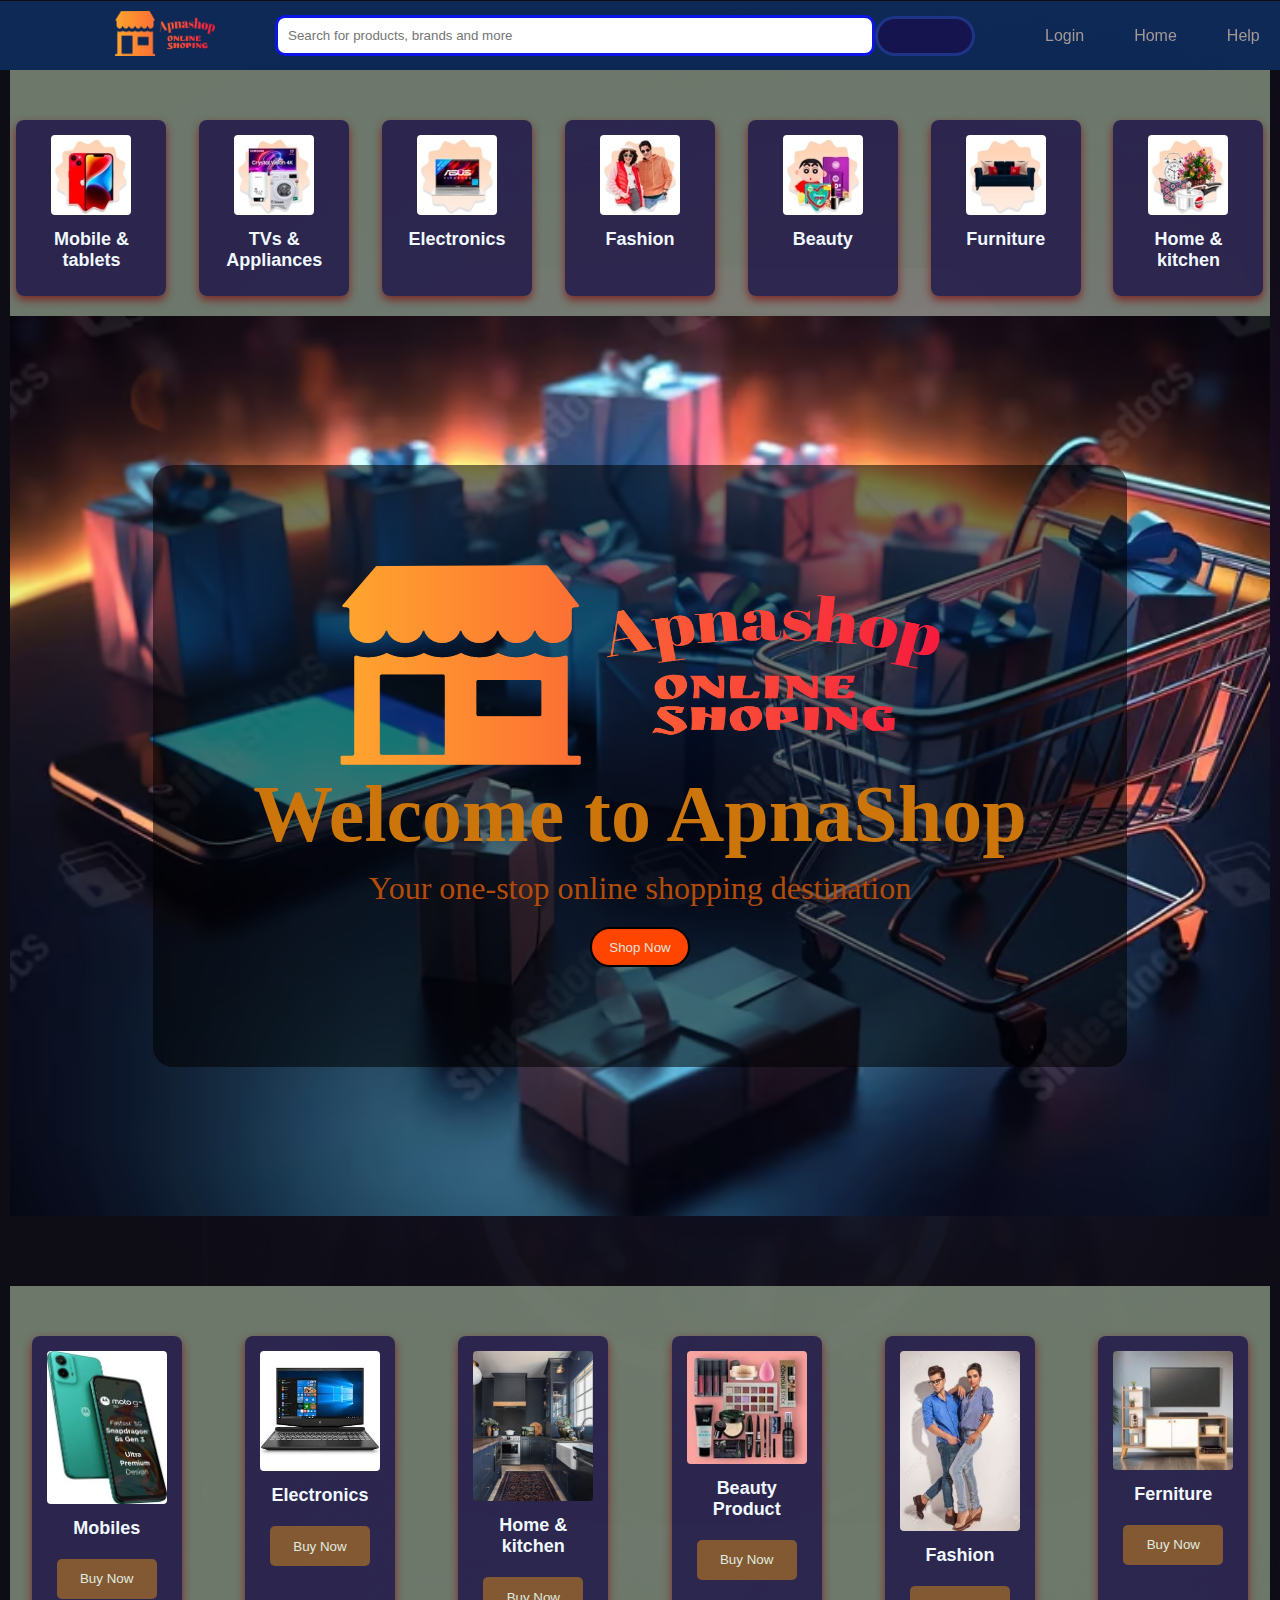
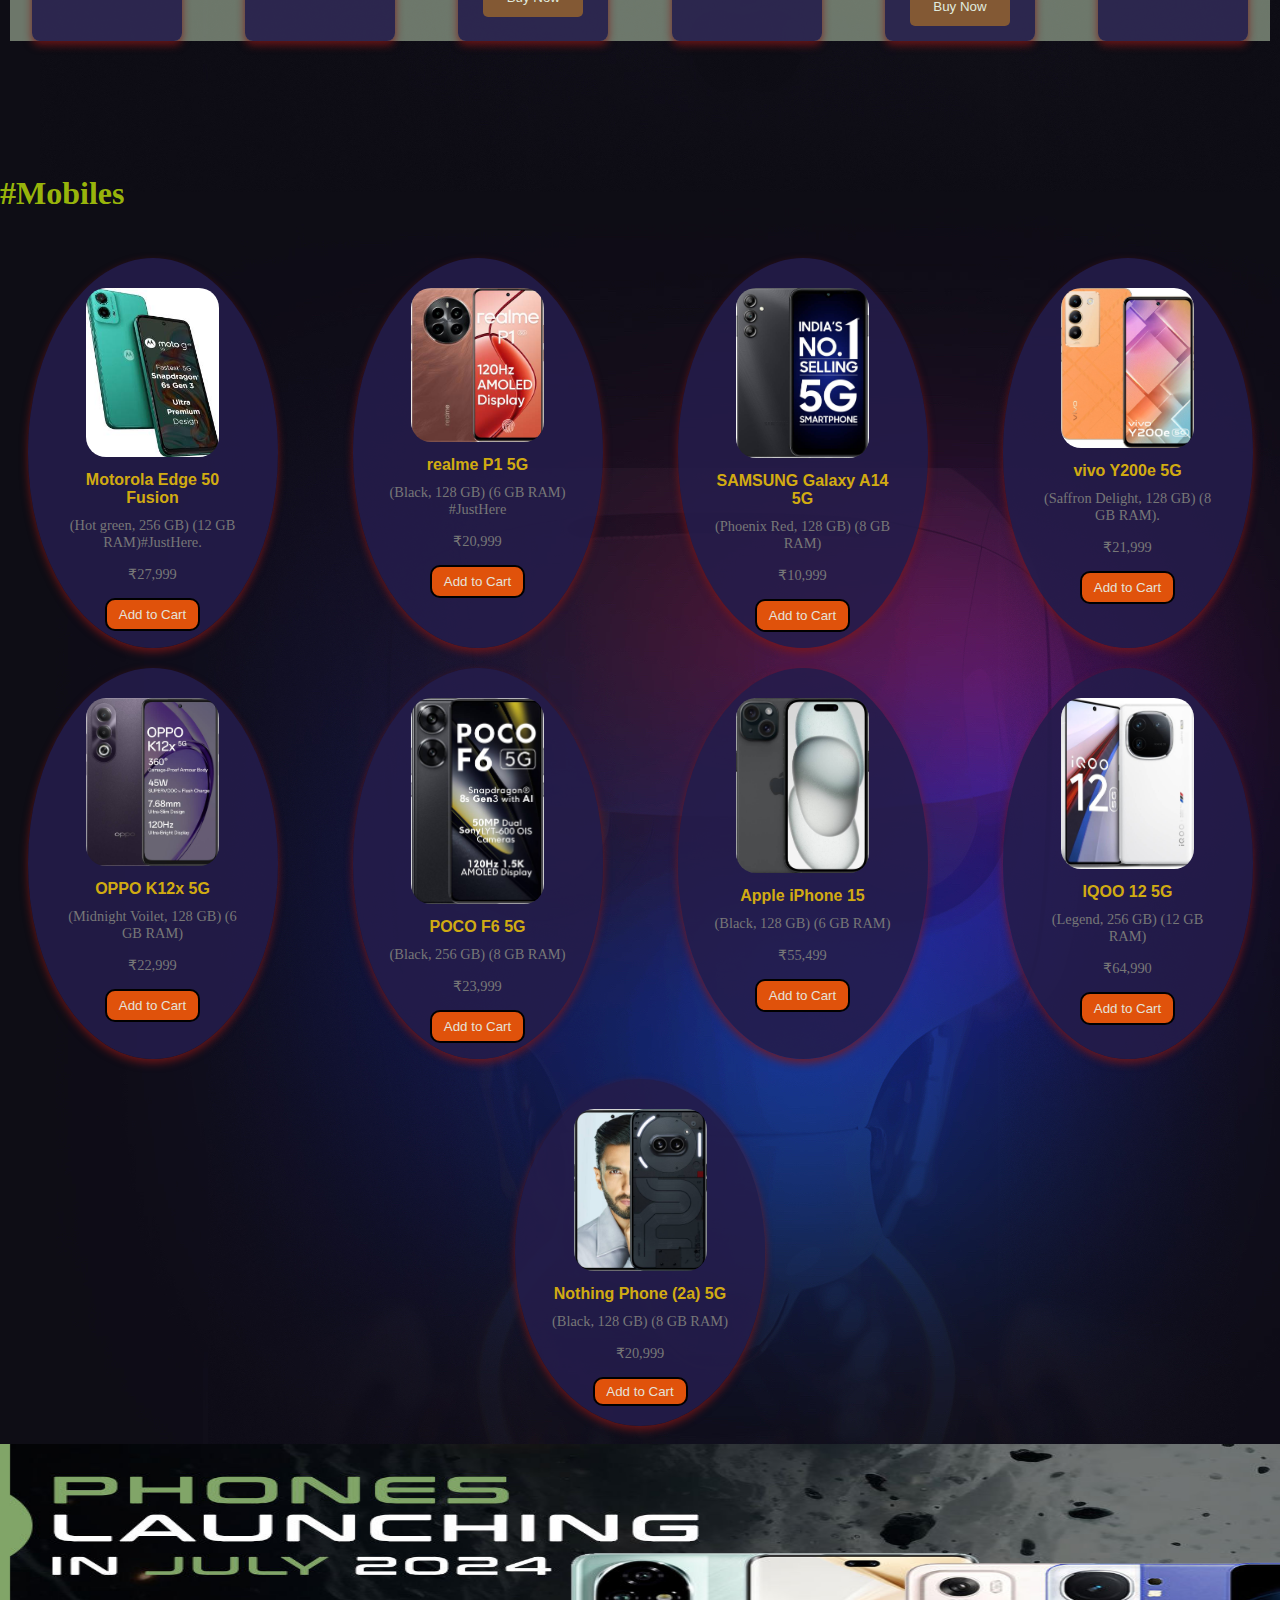
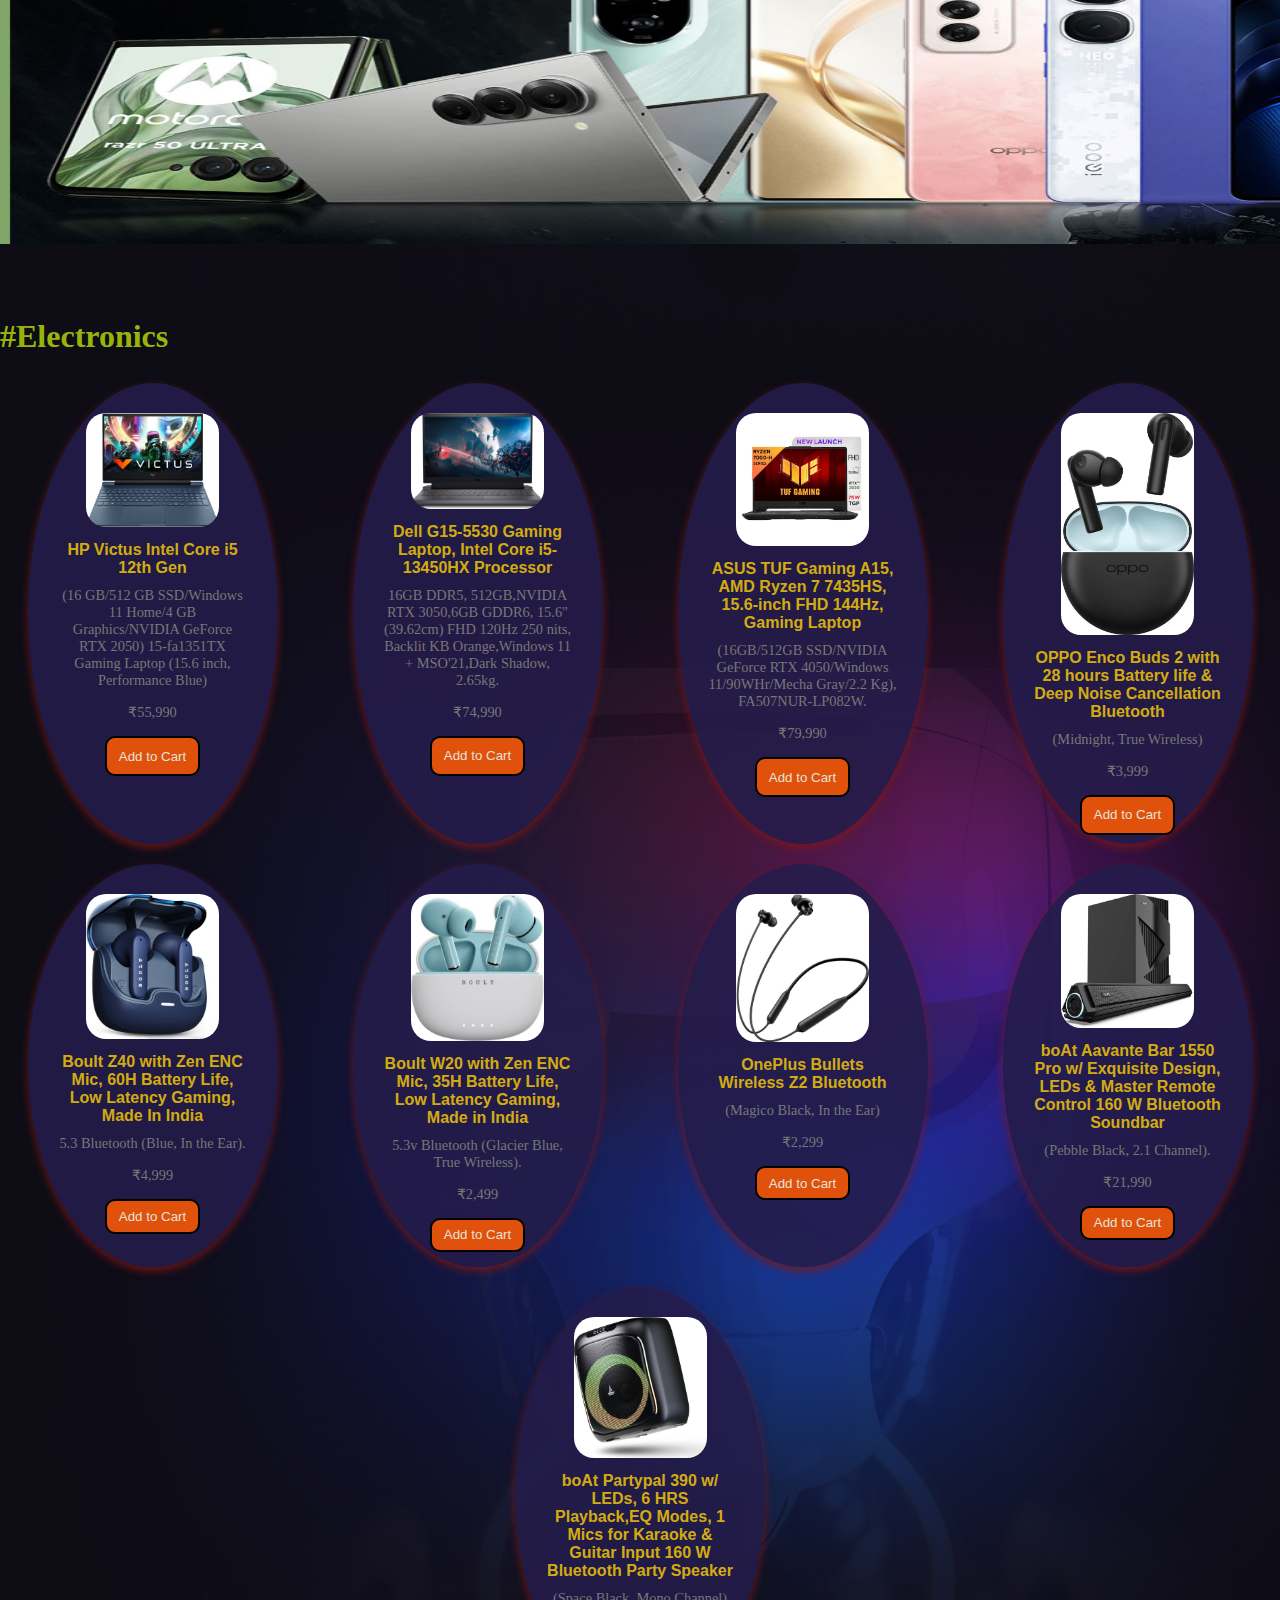
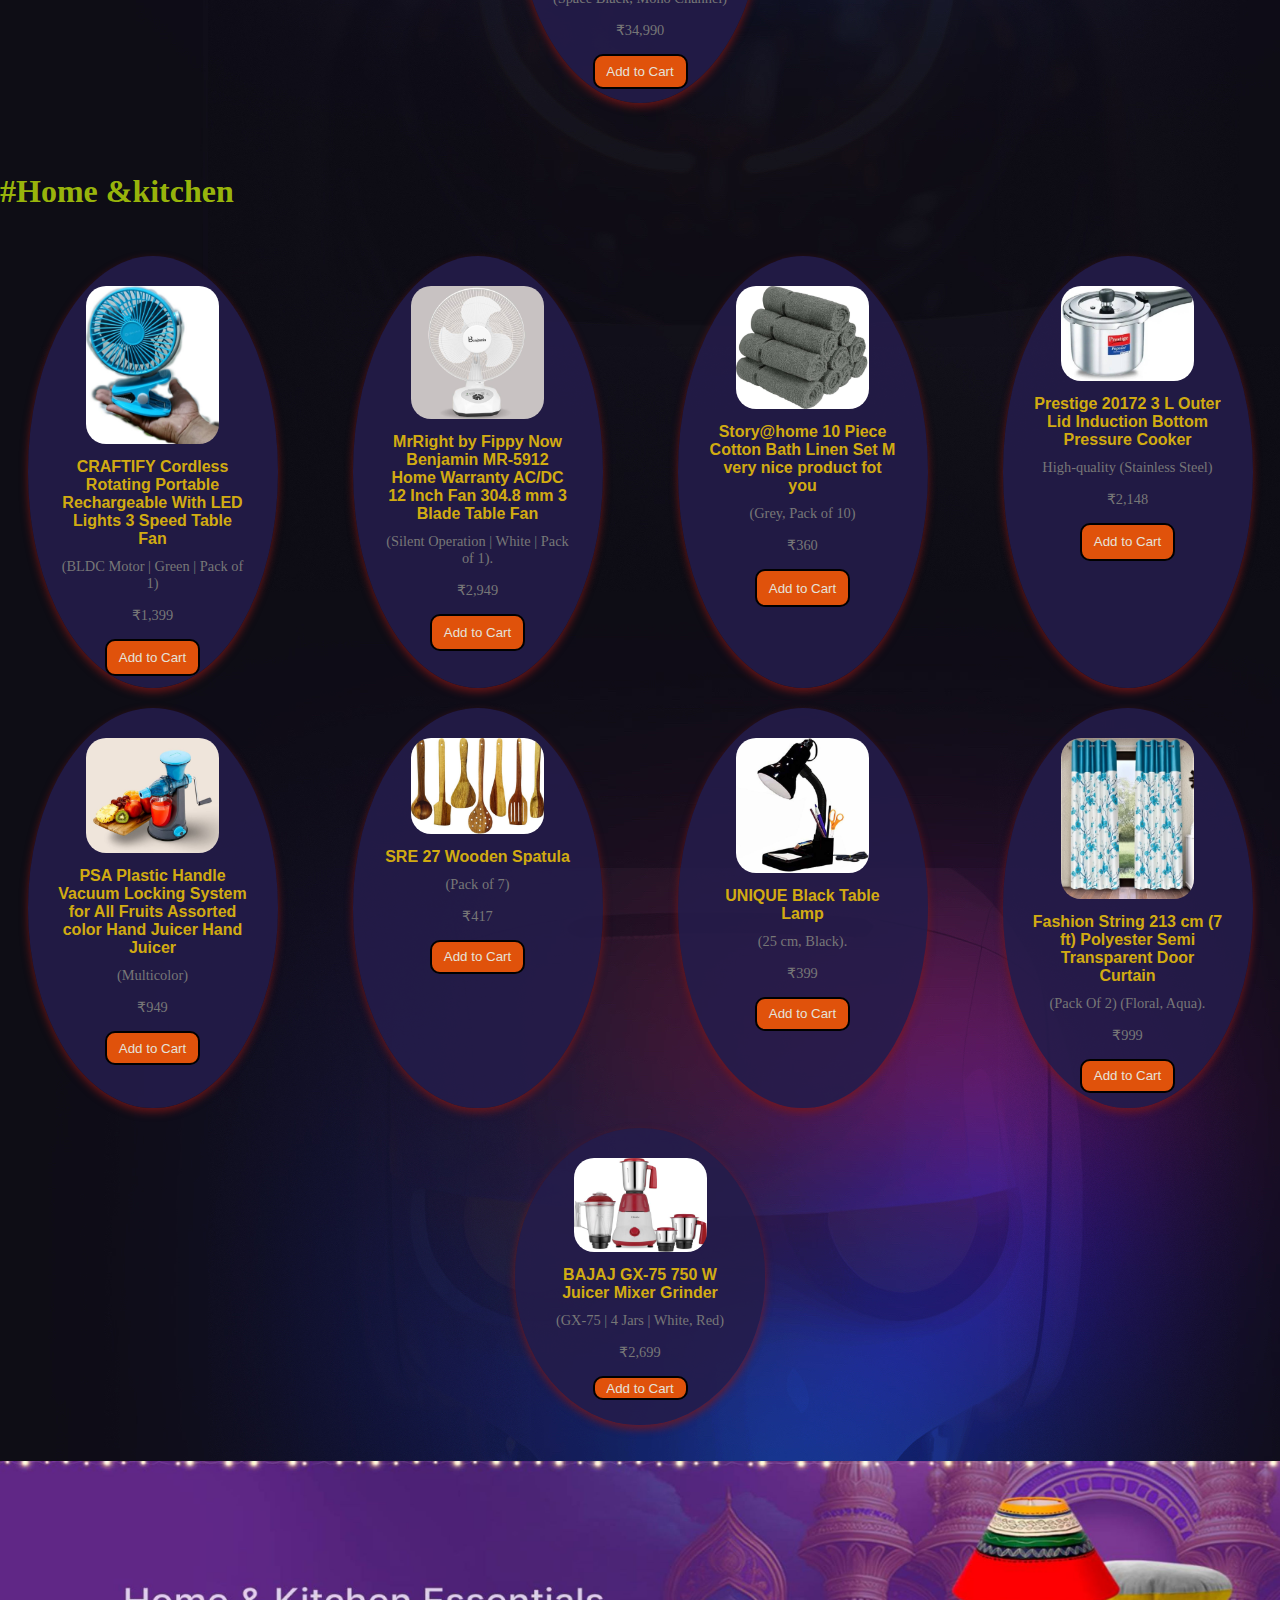
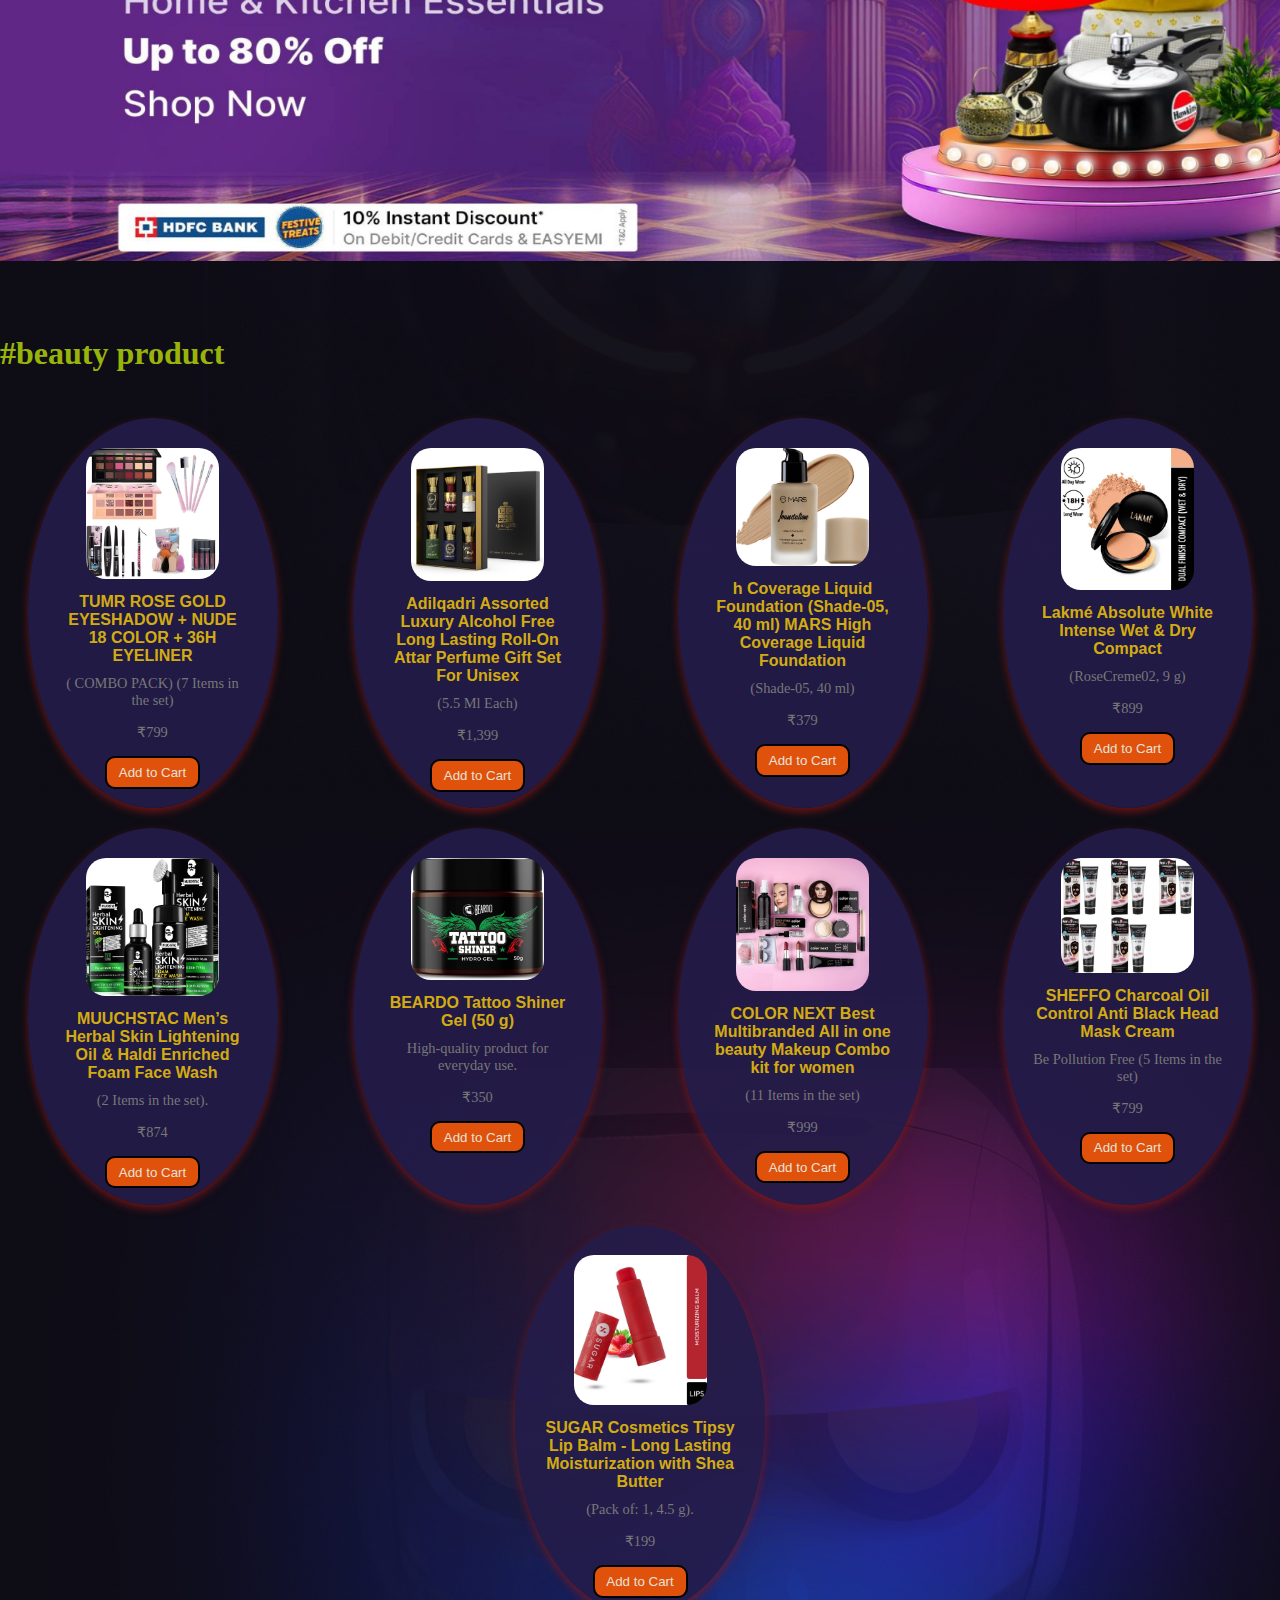
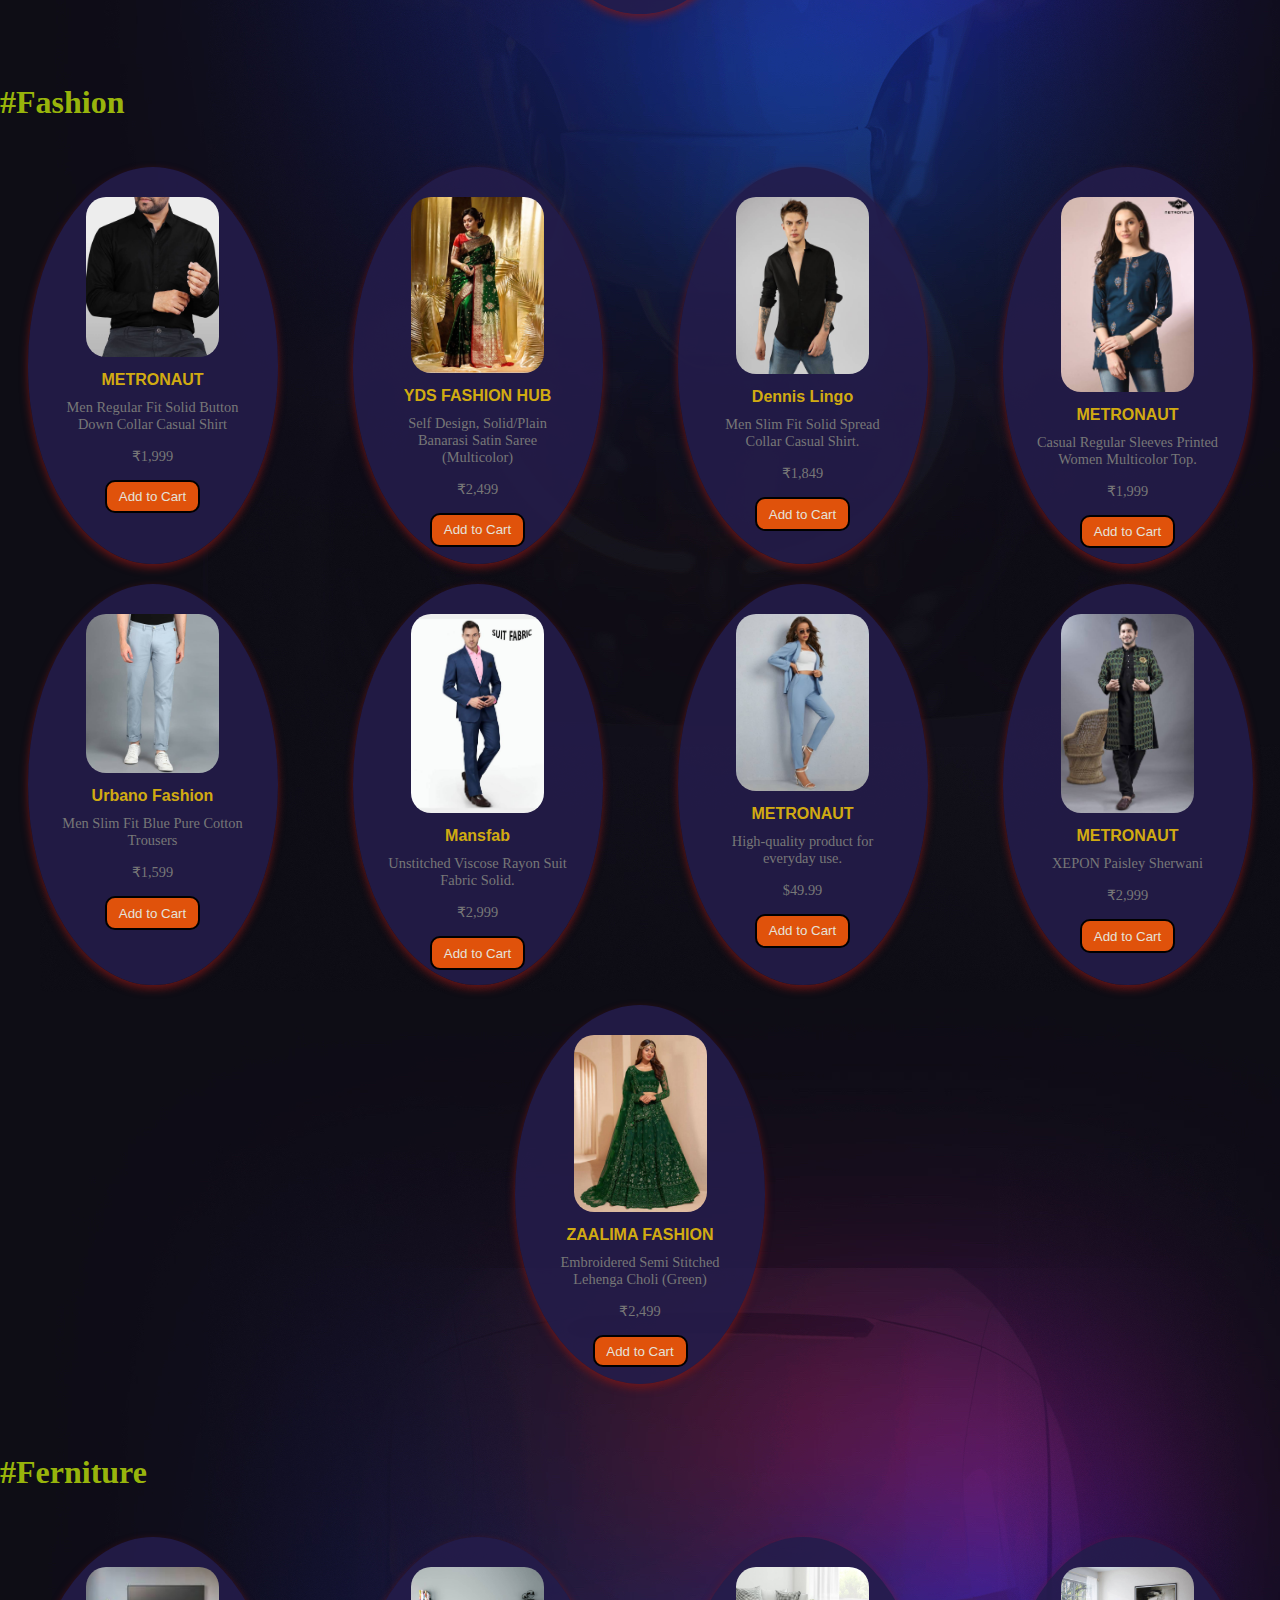
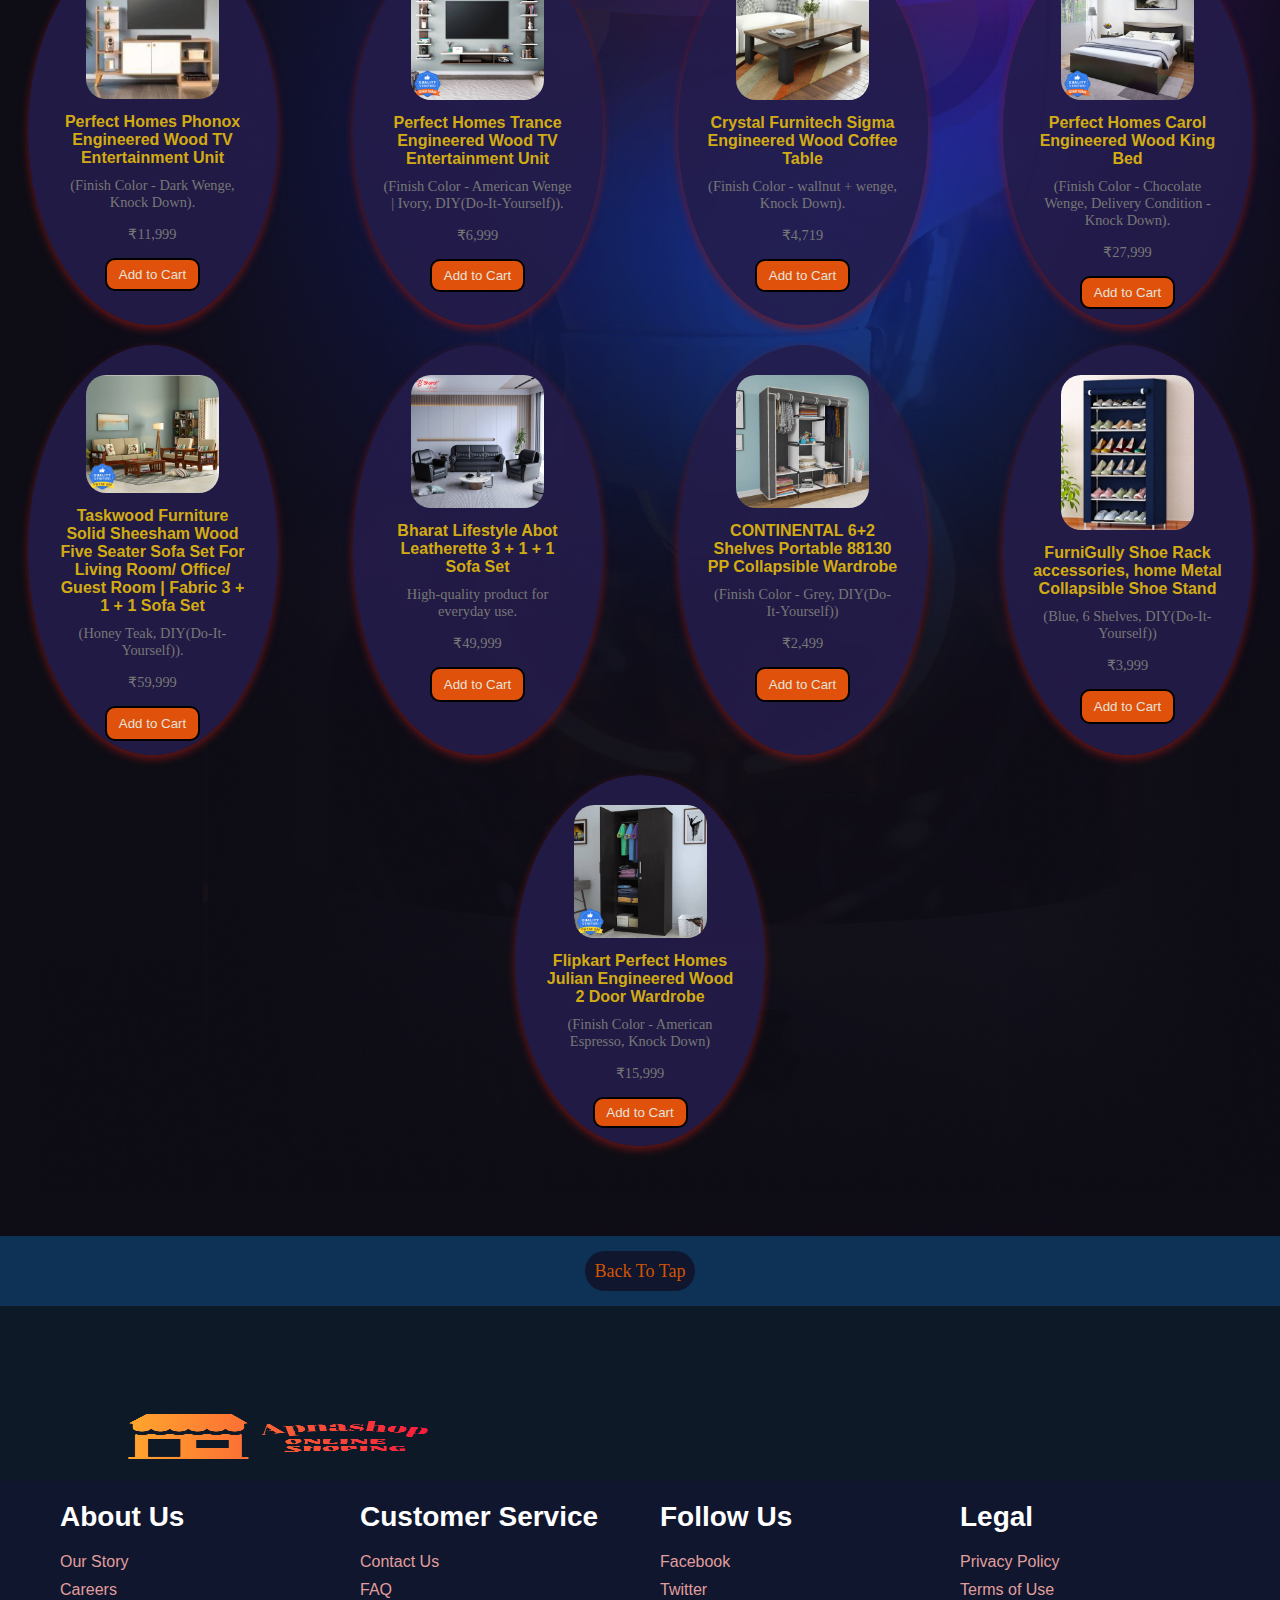
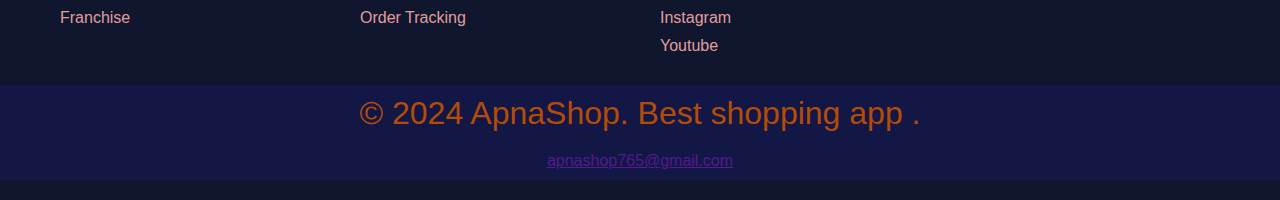
==== index.html @ 75219c24 "Initial commit" ====
<!DOCTYPE html>
<html lang="en">
<head>
    <meta charset="UTF-8">
    <meta name="viewport" content="width=device-width, initial-scale=1.0">
    <title>ApnaShop</title>
    <link rel="stylesheet" href="./style.css">
    
    <link rel="stylesheet" href="https://cdnjs.cloudflare.com/ajax/libs/font-awesome/6.6.0/css/all.min.css" integrity="sha512-Kc323vGBEqzTmouAECnVceyQqyqdsSiqLQISBL29aUW4U/M7pSPA/gEUZQqv1cwx4OnYxTxve5UMg5GT6L4JJg==" crossorigin="anonymous" referrerpolicy="no-referrer" />             
<!-- fevicon code -->
<link rel="apple-touch-icon" sizes="180x180" href="./Asseat/icon/apple-touch-icon.png">
<link rel="icon" type="image/png" sizes="32x32" href="./Asseat/icon/favicon-32x32.png">
<link rel="icon" type="image/png" sizes="16x16" href="./Asseat/icon/favicon-16x16.png">
<link rel="manifest" href="./Asseat/icon/site.webmanifest">
<link rel="mask-icon" href="./Asseat/icon/safari-pinned-tab.svg" color="#5bbad5">
<meta name="msapplication-TileColor" content="#505e71">
<meta name="theme-color" content="#434845">
</head>
<body>
   
    
        <!-- Navigation Bar -->
    <header>
        <div class="navbar">
            <div class="navbar-container">
                <!-- Logo -->
                <div class="logo">
                    <a href="#"><img src="./Asseat/logo2.png" alt="ApnaShop" width="100px" height="300px"></a>
                </div>
    
                <!-- Search Bar -->
                <div class="search-bar">
                    <input type="text" placeholder="Search for products, brands and more">
                    
                    <button type="submit"><i class="fa-solid fa-magnifying-glass"></i></button>
                </div>
    
                <!-- Links and Icons -->
                <div class="nav-links">
                    <a href="login.html" class="login-btn"><i class="fa-solid fa-user"></i> Login</a>
                    <a href="home.html"><i class="fa-solid fa-house"></i> Home</a>
                    <a href="help.html">Help</a>
                    <a href="#" class="cart-btn">
                        <span class="cart-icon">🛒</span> Cart
                    </a>
                     <a href=""><i class="fa-solid fa-bars"></i>
                        
                     </a>
                </div>    
            </div>
        </div>
    </header>
    
      <!-- Hero section -->
       
       <div class="product-bar">

        <div class="product">
            <img src="./Asseat/Mobil.jpg" alt="Product 1">
            <h3>Mobile & 
                tablets </h3>   
        </div>
    
        <div class="product">
            <img src="./Asseat/TVs&appliances.jpg" alt="Product 2">
            <h3>TVs &
                Appliances</h3>
        </div>
    
        <div class="product">
            <img src="./Asseat/Electric.jpg" alt="Product 3">
            <h3>Electronics</h3>
        </div>
    
        <div class="product">
            <img src="./Asseat/fashion.jpg" alt="Product 4">
            <h3>Fashion</h3>   
        </div>

        <div class="product">
            <img src="./Asseat/beauty.jpg" alt="Product 4">
            <h3>Beauty</h3>
        </div>

        <div class="product">
            <img src="./Asseat/ferniture.jpg" alt="Product 4">
            <h3>Furniture</h3>  
        </div>

        <div class="product">
            <img src="./Asseat/kitchen& home.jpg" alt="Product 4">
            <h3> Home &
                kitchen
            </h3>  
        </div> 


        <!-- Hero section background image -->

        <div class="hero-section">

            <div class="hero-content">
        <div><img src="./Asseat/logo2.png" alt="logo" width="600px" height="200" ></div>

                <h1>Welcome to ApnaShop</h1>
                <p>Your one-stop online shopping destination</p>
                 <button><a href="#" class="button"></a>Shop Now</button>
            </div>
        </div>

     </div>



     <!-- feature of producte  -->

     <section class="product-bar">
       
          <div class="product">
          <a href="#p1">  <img src="./Asseat/fmobile.jpeg" alt="Product 1"></a>
            <h3>Mobiles</h3>
            <p></p>
            <span class="price"></span>
            <button class="buy-btn">Buy Now</button>
          </div>

          <div class="product">
          <a href="#p2">  <img src="./Asseat/laptop.jpg" alt="Product 2"></a>
            <h3>Electronics</h3>
            <p></p>
            <span class="price"></span>
            <button class="buy-btn">Buy Now</button>
          </div>

          <div class="product">
            <a href="#p3"><img src="./Asseat/home.jpg" alt="Product 3"></a>
            <h3>Home & kitchen</h3>
            <p></p>
            <span class="price"></span>
            <button class="buy-btn">Buy Now</button>
          </div>

          <div class="product">
          <a href="#p4"><img src="./Asseat/beuty.jpg" alt="Product 3"></a>
            <h3>Beauty Product</h3>
            <p></p>
            <span class="price"></span>
            <button class="buy-btn">Buy Now</button>
          </div>
          
          <div class="product">
           <a href="#p5"> <img src="./Asseat/couple1.jpg" alt="Product 3"></a>
            <h3>Fashion</h3>
            <p></p>
            <span class="price"></span>
            <button class="buy-btn">Buy Now</button>
          </div>
          
          <div class="product">
           <a href="#p6"><img src="./Asseat/fernitur1.jpg" alt="Product 3"></a>
            <h3>Ferniture</h3>
            <p></p>
            <span class="price"></span>
            <button class="buy-btn">Buy Now</button>
          </div> 
        </div>
        
        
      </section>
      <br><br><br>

      <!-- all product  section -->
       
       <!-- mobiles -->
        <section >
            <h2 id="p1">#Mobiles</h2>
            <br><br>
            <div class="product-grid">
<!-- Product 2 -->
                <div class="product-card">
                    <img src="./Asseat/fmobile.jpeg" alt="Product 1">
                    <h3>Motorola Edge 50 Fusion</h3>
                    <p>(Hot green, 256 GB)  (12 GB RAM)#JustHere.</p>
                    <p class="price">₹27,999</p>
                    <button>Add to Cart</button>
                </div>

 <!-- Product 3 -->
                <div class="product-card">
                    <img src="./Asseat/mobile1.jpeg" alt="Product 1">
                    <h3>realme P1 5G</h3>
                    <p>(Black, 128 GB) (6 GB  RAM) #JustHere</p>
                    <p class="price">₹20,999</p>
                    <button>Add to Cart</button>
                </div>
 <!-- Product 4-->
                <div class="product-card">
                    <img src="./Asseat/mobile2.jpeg" alt="Product 1">
                    <h3>SAMSUNG Galaxy A14 5G</h3>
                    <p>(Phoenix Red, 128 GB)  (8 GB RAM)</p>
                    <p class="price">₹10,999</p>
                    <button>Add to Cart</button>
                </div>
 <!-- Product 5 -->
                <div class="product-card">
                    <img src="./Asseat/mobile3.jpeg" alt="Product 1">
                    <h3>vivo Y200e 5G </h3>
                    <p>(Saffron Delight, 128 GB)  (8 GB RAM).</p>
                    <p class="price">₹21,999</p>
                    <button>Add to Cart</button>
                </div>
 <!-- Product 6 -->
                <div class="product-card">
                    <img src="./Asseat/mobile4.jpeg" alt="Product 1">
                    <h3>OPPO K12x 5G </h3>
                    <p>(Midnight Voilet, 128 GB)  (6 GB RAM)</p>
                    <p class="price">₹22,999</p>
                    <button>Add to Cart</button>
                </div>
 <!-- Product 7 -->
                    <div class="product-card">
                        <img src="./Asseat/mobile5.jpeg" alt="Product 1">
                        <h3>POCO F6 5G</h3>
                        <p>(Black, 256 GB)  (8 GB RAM)</p>
                        <p class="price">₹23,999</p>
                        <button>Add to Cart</button>
                    </div>
 <!-- Product 8 -->
                    <div class="product-card">
                        <img src="./Asseat/mobile6.jpeg" alt="Product 1">
                        <h3>Apple iPhone 15 </h3>
                        <p>(Black, 128 GB) (6 GB RAM)</p>
                        <p class="price">₹55,499</p>
                        <button>Add to Cart</button>
                    </div>
 <!-- Product 9 -->
                <div class="product-card">
                    <img src="./Asseat/mobile7.jpeg" alt="Product 1">
                    <h3>IQOO 12 5G </h3>
                    <p> (Legend, 256 GB)  (12 GB RAM)</p>
                    <p class="price">₹64,990</p>
                    <button>Add to Cart</button>
                </div>
 <!-- Product 10 -->
                <div class="product-card">
                    <img src="./Asseat/mobile8.jpeg" alt="Product 1">
                    <h3>Nothing Phone (2a) 5G </h3>
                    <p>(Black, 128 GB)  (8 GB RAM)</p>
                    <p class="price">₹20,999</p>
                    <button>Add to Cart</button>
                </div>         
       </section>
       <br>
       <div class="lonch">
           <img src="./Asseat/lonchmobile.jpg" alt=" advertise" height="400px" width="1500px">
       </div>
           <!-- ELECTRONICS -->
        <Section>
            
            <h2 id="p2">#Electronics</h2>
            <br>
            <div class="product-grid">
            <!-- Product 2 -->
            <div class="product-card">
                <img src="./Asseat/Electric1.jpg" alt="Product 1">
                <h3>HP Victus Intel Core i5 12th Gen</h3>
                <p>(16 GB/512 GB SSD/Windows 11 Home/4 GB Graphics/NVIDIA GeForce RTX 2050) 15-fa1351TX Gaming Laptop  (15.6 inch, Performance Blue)</p>
                <p class="price">₹55,990</p>
                <button>Add to Cart</button>
            </div>

<!-- Product 3 -->
            <div class="product-card">
                <img src="./Asseat/Electric2.jpg" alt="Product 1">
                <h3>Dell G15-5530 Gaming Laptop, Intel Core i5-13450HX Processor</h3>
                <p>16GB DDR5, 512GB,NVIDIA RTX 3050,6GB GDDR6, 15.6" (39.62cm) FHD 120Hz 250 nits, Backlit KB Orange,Windows 11 + MSO'21,Dark Shadow, 2.65kg.</p>
                <p class="price">₹74,990</p>
                <button>Add to Cart</button>
            </div>
<!-- Product 4-->
            <div class="product-card">
                <img src="./Asseat/Electric3.jpg" alt="Product 1">
                <h3>ASUS TUF Gaming A15, AMD Ryzen 7 7435HS, 15.6-inch FHD 144Hz, Gaming Laptop</h3>
                <p>(16GB/512GB SSD/NVIDIA GeForce RTX 4050/Windows 11/90WHr/Mecha Gray/2.2 Kg), FA507NUR-LP082W.</p>
                <p class="price"> ₹79,990</p>
                <button>Add to Cart</button>
            </div>
<!-- Product 5 -->
            <div class="product-card">
                <img src="./Asseat/Electric4.jpg" alt="Product 1">
                <h3>OPPO Enco Buds 2 with 28 hours Battery life & Deep Noise Cancellation Bluetooth </h3>
                <p>(Midnight, True Wireless)</p>
                <p class="price">₹3,999</p>
                <button>Add to Cart</button>
            </div>
<!-- Product 6 -->
            <div class="product-card">
                <img src="./Asseat/Electric5.jpg" alt="Product 1">
                <h3>Boult Z40 with Zen ENC Mic, 60H Battery Life, Low Latency Gaming, Made In India</h3>
                <p>5.3 Bluetooth  (Blue, In the Ear).</p>
                <p class="price">₹4,999</p>
                <button>Add to Cart</button>
            </div>
<!-- Product 7 -->
                <div class="product-card">
                    <img src="./Asseat/Electric6.jpg" alt="Product 1">
                    <h3>Boult W20 with Zen ENC Mic, 35H Battery Life, Low Latency Gaming, Made in India </h3>
                    <p>5.3v Bluetooth  (Glacier Blue, True Wireless).</p>
                    <p class="price">₹2,499</p>
                    <button>Add to Cart</button>
                </div>
<!-- Product 8 -->
                <div class="product-card">
                    <img src="./Asseat/Electric7.jpg" alt="Product 1">
                    <h3>OnePlus Bullets Wireless Z2 Bluetooth</h3>
                    <p> (Magico Black, In the Ear)</p>
                    <p class="price">₹2,299</p>
                    <button>Add to Cart</button>
                </div>
<!-- Product 9 -->
            <div class="product-card">
                <img src="./Asseat/Electric8.jpeg" alt="Product 1">
                <h3>boAt Aavante Bar 1550 Pro w/ Exquisite Design, LEDs & Master Remote Control 160 W Bluetooth Soundbar</h3>
                <p>(Pebble Black, 2.1 Channel).</p>
                <p class="price">₹21,990</p>
                <button>Add to Cart</button>
            </div>
<!-- Product 10 -->
            <div class="product-card">
                <img src="./Asseat/Electric9.jpeg" alt="Product 1">
                <h3>boAt Partypal 390 w/ LEDs, 6 HRS Playback,EQ Modes, 1 Mics for Karaoke & Guitar Input 160 W Bluetooth Party Speaker </h3>
                <p>(Space Black, Mono Channel)</p>
                <p class="price">₹34,990</p>
                <button>Add to Cart</button>
            </div>
        </Section>
        


        <!-- HOME AND KITCHEN -->
        <Section >
            <h2 id="p3">#Home &kitchen</h2>
            <br><br>
            <div class="product-grid">
            <!-- Product 2 -->
            <div class="product-card">
                <img src="./Asseat/home5.jpeg" alt="Product 1">
                <h3>CRAFTIFY Cordless Rotating Portable Rechargeable With LED Lights 3 Speed  Table Fan</h3>
                <p>(BLDC Motor | Green | Pack of 1)</p>
                <p class="price">₹1,399</p>
                <button>Add to Cart</button>
            </div>

<!-- Product 3 -->
            <div class="product-card">
                <img src="./Asseat/home2.jpeg" alt="Product 1">
                <h3>MrRight by Fippy Now Benjamin MR-5912 Home Warranty AC/DC 12 Inch Fan 304.8 mm 3 Blade Table Fan</h3>
                <p>(Silent Operation | White | Pack of 1).</p>
                <p class="price">₹2,949</p>
                <button>Add to Cart</button>
            </div>
<!-- Product 4-->
            <div class="product-card">
                <img src="./Asseat/home3.jpeg" alt="Product 1">
                <h3>Story@home 10 Piece Cotton Bath Linen Set M very nice product fot you</h3>
                <p> (Grey, Pack of 10)</p>
                <p class="price">₹360</p>
                <button>Add to Cart</button>
            </div>
<!-- Product 5 -->
            <div class="product-card">
                <img src="./Asseat/home4.jpeg" alt="Product 1">
                <h3>Prestige 20172 3 L Outer Lid Induction Bottom Pressure Cooker</h3>
                <p>High-quality (Stainless Steel)</p>
                <p class="price">₹2,148</p>
                <button>Add to Cart</button>
            </div>
<!-- Product 6 -->
            <div class="product-card">
                <img src="./Asseat/home6.jpeg" alt="Product 1">
                <h3>PSA Plastic Handle Vacuum Locking System for All Fruits Assorted color Hand Juicer Hand Juicer</h3>
                <p>(Multicolor)</p>
                <p class="price">₹949</p>
                <button>Add to Cart</button>
            </div>
<!-- Product 7 -->
                <div class="product-card">
                    <img src="./Asseat/home7.jpeg" alt="Product 1">
                    <h3>SRE 27 Wooden Spatula</h3>
                    <p>(Pack of 7)</p>
                    <p class="price">₹417</p>
                    <button>Add to Cart</button>
                </div>
<!-- Product 8 -->
                <div class="product-card">
                    <img src="./Asseat/home8.jpeg" alt="Product 1">
                    <h3>UNIQUE Black Table Lamp</h3>
                    <p>(25 cm, Black).</p>
                    <p class="price">₹399</p>
                    <button>Add to Cart</button>
                </div>
<!-- Product 9 -->
            <div class="product-card">
                <img src="./Asseat/home9.jpg" alt="Product 1">
                <h3>Fashion String 213 cm (7 ft) Polyester Semi Transparent Door Curtain</h3>
                <p>(Pack Of 2)  (Floral, Aqua).</p>
                <p class="price">₹999</p>
                <button>Add to Cart</button>
            </div>
<!-- Product 10 -->
            <div class="product-card">
                <img src="./Asseat/home10.jpeg" alt="Product 1">
                <h3>BAJAJ GX-75 750 W Juicer Mixer Grinder </h3>
                <p>(GX-75 | 4 Jars | White, Red)</p>
                <p class="price">₹2,699</p>
                <button>Add to Cart</button>
            </div>
        </Section>
        <br><br>
        <div class="lonch">
            <img src="./Asseat/homeadvertiesment.jpg" alt=" advertise" height="400px" width="1500px">
        </div>

        <!-- BEAUTY PRODUCT -->
        <Section >
            <h2 id="p4">#beauty product</h2>
            <br><br>
            <div class="product-grid">
            <!-- Product 2 -->
            <div class="product-card">
                <img src="./Asseat/beauty1.jpeg" alt="Product 1">
                <h3>TUMR ROSE GOLD EYESHADOW + NUDE 18 COLOR + 36H EYELINER </h3>
                <p>( COMBO PACK)  (7 Items in the set)</p>
                <p class="price">₹799</p>
                <button>Add to Cart</button>
            </div>

<!-- Product 3 -->
            <div class="product-card">
                <img src="./Asseat/beauty2.jpg" alt="Product 1">
                <h3>Adilqadri Assorted Luxury Alcohol Free Long Lasting Roll-On Attar Perfume Gift Set For Unisex</h3>
                <p> (5.5 Ml Each)</p>
                <p class="price">₹1,399</p>
                <button>Add to Cart</button>
            </div>
<!-- Product 4-->
            <div class="product-card">
                <img src="./Asseat/beauty3.jpeg" alt="Product 1">
                <h3>h Coverage Liquid Foundation (Shade-05, 40 ml)
                    MARS High Coverage Liquid Foundation </h3>
                <p>  (Shade-05, 40 ml)</p>
                <p class="price">₹379</p>
                <button>Add to Cart</button>
            </div>
<!-- Product 5 -->
            <div class="product-card">
                <img src="./Asseat/beauty4.jpeg" alt="Product 1">
                <h3>Lakmé Absolute White Intense Wet & Dry Compact </h3>
                <p>(RoseCreme02, 9 g)</p>
                <p class="price">₹899</p>
                <button>Add to Cart</button>
            </div>
<!-- Product 6 -->
            <div class="product-card">
                <img src="./Asseat/beauty5.jpeg" alt="Product 1">
                <h3>MUUCHSTAC Men’s Herbal Skin Lightening Oil & Haldi Enriched Foam Face Wash</h3>
                <p>(2 Items in the set).</p>
                <p class="price">₹874</p>
                <button>Add to Cart</button>
            </div>
<!-- Product 7 -->
                <div class="product-card">
                    <img src="./Asseat/beauty6.jpeg" alt="Product 1">
                    <h3>BEARDO Tattoo Shiner Gel  (50 g)</h3>
                    <p>High-quality product for everyday use.</p>
                    <p class="price">₹350</p>
                    <button>Add to Cart</button>
                </div>
<!-- Product 8 -->
                <div class="product-card">
                    <img src="./Asseat/beauty7.jpeg" alt="Product 1">
                    <h3>COLOR NEXT Best Multibranded All in one beauty Makeup Combo kit for women</h3>
                    <p>(11 Items in the set)</p>
                    <p class="price">₹999</p>
                    <button>Add to Cart</button>
                </div>
<!-- Product 9 -->
            <div class="product-card">
                <img src="./Asseat/beauty8.jpeg" alt="Product 1">
                <h3>SHEFFO Charcoal Oil Control Anti Black Head Mask Cream </h3>
                <p> Be Pollution Free  (5 Items in the set)</p>
                <p class="price">₹799</p>
                <button>Add to Cart</button>
            </div>
<!-- Product 10 -->
            <div class="product-card">
                <img src="./Asseat/beauty9.jpeg" alt="Product 1">
                <h3>SUGAR Cosmetics Tipsy Lip Balm - Long Lasting Moisturization with Shea Butter  </h3>
                <p> (Pack of: 1, 4.5 g).</p>
                <p class="price">₹199</p>
                <button>Add to Cart</button>
            </div>
        </Section>
    

        <!-- <--FASHION -->
        
        <Section >
            <h2 id="p5">#Fashion</h2>
            <br><br>
            <div class="product-grid">
 <!-- Product 2 -->
            <div class="product-card">
                <img src="./Asseat/fashion1.jpeg" alt="Product 1">
                <h3>METRONAUT</h3>
                <p>Men Regular Fit Solid Button Down Collar Casual Shirt</p>
                <p class="price">₹1,999</p>
                <button>Add to Cart</button>
            </div>

<!-- Product 3 -->
            <div class="product-card">
                <img src="./Asseat/fashin2.jpeg" alt="Product 1">
                <h3>YDS FASHION HUB</h3>
                <p>Self Design, Solid/Plain Banarasi Satin Saree  (Multicolor)</p>
                <p class="price">₹2,499</p>
                <button>Add to Cart</button>
            </div>
<!-- Product 4-->
            <div class="product-card">
                <img src="./Asseat/fashion3.jpeg" alt="Product 1">
                <h3>Dennis Lingo </h3>
                <p>Men Slim Fit Solid Spread Collar Casual Shirt.</p>
                <p class="price">₹1,849</p>
                <button>Add to Cart</button>
            </div>
<!-- Product 5 -->
            <div class="product-card">
                <img src="./Asseat/fashion4.jpeg" alt="Product 1">
                <h3>METRONAUT</h3>
                <p>Casual Regular Sleeves Printed Women Multicolor Top.</p>
                <p class="price">₹1,999</p>
                <button>Add to Cart</button>
            </div>
           
<!-- Product 6 -->
            <div class="product-card">
                <img src="./Asseat/fashion5.jpeg" alt="Product 1">
                <h3>Urbano Fashion</h3>
                <p>Men Slim Fit Blue Pure Cotton Trousers   </p>
                <p class="price">₹1,599</p>
                <button>Add to Cart</button>
            </div>
<!-- Product 7 -->
                <div class="product-card">
                    <img src="./Asseat/fashion6.jpeg" alt="Product 1">
                    <h3>Mansfab</h3>
                    <p>Unstitched Viscose Rayon Suit Fabric Solid.</p>
                    <p class="price">₹2,999</p>
                    <button>Add to Cart</button>
                </div>
<!-- Product 8 -->
                <div class="product-card">
                    <img src="./Asseat/fashion7.jpeg" alt="Product 1">
                    <h3>METRONAUT</h3>
                    <p>High-quality product for everyday use.</p>
                    <p class="price">$49.99</p>
                    <button>Add to Cart</button>
                </div>
<!-- Product 9 -->
            <div class="product-card">
                <img src="./Asseat/fashion8.jpeg" alt="Product 1">
                <h3>METRONAUT</h3>
                <p>XEPON Paisley Sherwani</p>
                <p class="price">₹2,999</p>
                <button>Add to Cart</button>
            </div>
<!-- Product 10 -->
            <div class="product-card">
                <img src="./Asseat/fashion9.jpeg" alt="Product 1">
                <h3>ZAALIMA FASHION</h3>
                <p>Embroidered Semi Stitched Lehenga Choli  (Green)</p>
                <p class="price">₹2,499</p>
                <button>Add to Cart</button>
            </div>
        </Section>


        <!-- Ferniture -->

        <Section >
            <h2 id="p6">#Ferniture</h2>
            <br><br>
            <div class="product-grid">
 <!-- Product 2 -->
            <div class="product-card">
                <img src="./Asseat/fernitur1.jpg" alt="Product 1">
                <h3> Perfect Homes Phonox Engineered Wood TV Entertainment Unit  </h3>
                <p>(Finish Color - Dark Wenge, Knock Down).</p>
                <p class="price">₹11,999</p>
                <button>Add to Cart</button>
            </div>

<!-- Product 3 -->
            <div class="product-card">
                <img src="./Asseat/farniture2.jpeg" alt="Product 1">
                <h3>Perfect Homes Trance Engineered Wood TV Entertainment Unit </h3>
                <p>(Finish Color - American Wenge | Ivory, DIY(Do-It-Yourself)).</p>
                <p class="price">₹6,999</p>
                <button>Add to Cart</button>
            </div>
<!-- Product 4-->
            <div class="product-card">
                <img src="./Asseat/ferniture3.jpeg" alt="Product 1">
                <h3>Crystal Furnitech Sigma Engineered Wood Coffee Table </h3>
                <p>(Finish Color - wallnut + wenge, Knock Down).</p>
                <p class="price">₹4,719</p>
                <button>Add to Cart</button>
            </div>
<!-- Product 5 -->
            <div class="product-card">
                <img src="./Asseat/ferniture4.jpeg" alt="Product 1">
                <h3>Perfect Homes Carol Engineered Wood King Bed </h3>
                <p>(Finish Color - Chocolate Wenge, Delivery Condition - Knock Down).</p>
                <p class="price">₹27,999</p>
                <button>Add to Cart</button>
            </div>
<!-- Product 6 -->
            <div class="product-card">
                <img src="./Asseat/ferniture5.jpeg" alt="Product 1">
                <h3>Taskwood Furniture Solid Sheesham Wood Five Seater Sofa Set For Living Room/ Office/ Guest Room | Fabric 3 + 1 + 1 Sofa Set </h3>
                <p> (Honey Teak, DIY(Do-It-Yourself)).</p>
                <p class="price">₹59,999</p>
                <button>Add to Cart</button>
            </div>
<!-- Product 7 -->
                <div class="product-card">
                    <img src="./Asseat/fernitur6.jpeg" alt="Product 1">
                    <h3>Bharat Lifestyle Abot Leatherette 3 + 1 + 1 Sofa Set </h3>
                    <p>High-quality product for everyday use.</p>
                    <p class="price">₹49,999</p>
                    <button>Add to Cart</button>
                </div>
<!-- Product 8 -->
                <div class="product-card">
                    <img src="./Asseat/ferniture6.jpeg" alt="Product 1">
                    <h3>CONTINENTAL 6+2 Shelves Portable 88130 PP Collapsible Wardrobe</h3>
                    <p>(Finish Color - Grey, DIY(Do-It-Yourself))</p>
                    <p class="price">₹2,499</p>
                    <button>Add to Cart</button>
                </div>
<!-- Product 9 -->
            <div class="product-card">
                <img src="./Asseat/ferniture7.jpeg" alt="Product 1">
                <h3>FurniGully Shoe Rack accessories,  home Metal Collapsible Shoe Stand </h3>
                <p>(Blue, 6 Shelves, DIY(Do-It-Yourself))</p>
                <p class="price">₹3,999</p>
                <button>Add to Cart</button>
            </div>
<!-- Product 10 -->
            <div class="product-card">
                <img src="./Asseat/ferniture8.jpeg" alt="Product 1">
                <h3>Flipkart Perfect Homes Julian Engineered Wood 2 Door Wardrobe</h3>
                <p>(Finish Color - American Espresso, Knock Down)</p>
                <p class="price">₹15,999</p>
                <button>Add to Cart</button>
            </div>
        </Section>
        <br><br><br><br><br>


      <!-- footer    -->
        <footer class=" footer-bar">

            <div class="footer-taptoback">
                <button class="footer-butten">Back To Tap </button>
            </div>
            <br><br><br>
            <br>
            <br><br>
            <div class="logo">
                <a href="#"><img src="./Asseat/logo2.png" alt="ApnaShop" width="300px" ></a>
                <br><br>
            </div>
    <footer class="footer">
        <div class="footer-content">
            <div class="footer-section">
                <h4>About Us</a></h4>
                <ul>
                    <li><a href="#">Our Story</a></li>
                    <li><a href="#">Careers</a></li>
                    <li><a href="#">Franchise</a></li>
                </ul>
            </div>
            <div class="footer-section">
                <h4>Customer Service</h4>
                <ul>
                    <li><a href="contact.html"><i class="fa-solid fa-phone"></i> Contact Us</a></li>
                    <li><a href="#">FAQ</a></li>
                    <li><a href="#">Order Tracking</a></li>
                </ul>
            </div>
            <div class="footer-section">
                <h4>Follow Us</h4>
                <ul>
                    <li><a href="#"><i class="fa-brands fa-facebook"></i> Facebook</a></li>
                    <li><a href="#"><i class="fa-brands fa-twitter"></i> Twitter</a></li>
                    <li><a href="#"><i class="fa-brands fa-instagram"></i> Instagram</a></li>
                    <li><a href=""><i class="fa-brands fa-youtube"></i> Youtube</a></li>
                </ul>
            </div>
            <div class="footer-section">
                <h4>Legal</h4>
                <ul>
                    <li><a href="#"><i class="fa-solid fa-lock"></i> Privacy Policy</a></li>
                    <li><a href="#">Terms of Use</a></li>
                </ul>
            </div>
        </div>
        <div class="footer-bottom">
            <p>&copy; 2024 ApnaShop. Best shopping app .</p>
            <a href="" >apnashop765@gmail.com</a>
        </div>
       
    </footer>
    
    </footer>
        


</body>
</html>
---- style.css ----
* {
    margin: 0;
    padding: 0;
    box-sizing: border-box;
    font-family: Arial, sans-serif;
}
body{
    background-image:  url(./Asseat/shop.jpg);
    height: 2500px;
   
    
}
/* Navbar container */
header .navbar {
    position: fixed;
    top: 1px;
    background-color: rgba(14, 50, 106, 0.768);
    padding: 10px 30px;
    display: flex;
    justify-content: center;
    width: 1520px;
    
    
}

.navbar-container {
    display: flex;
    align-items: center;
    max-width: auto;
    position: sticky;
}

/* Logo */
.logo img {
    margin-left: 10%;
    height: 45px;
   
}

/* Search Bar */
.search-bar {
    flex-grow: 1;
    display: flex;
    align-items: center;
    margin: 0 20px;
    padding-left: 50px;
}

.search-bar input {
    width: 600px;
    padding: 10px;
    background-color: rgb(255, 255, 255);
    border: 3px solid rgb(11, 22, 230);
    color: rgb(9, 9, 9);
    
    border-radius: 10px ;
    outline: none;
}
.search-bar input:hover{
    background-color: brown;
    
}

.search-bar button {
    padding: 10px 30px;
    background-color: #180e4cc2;
    border: 3px solid rgba(32, 57, 140, 0.914);
    border-bottom-right-radius: 20px;
    border-top-left-radius: 20px;
    border-top-right-radius: 20px;
    border-bottom-left-radius: 20px;

    
    /* cursor: pointer; */
}
.search-bar button:hover{
    background-color: brown;
}

/* Nav Links */
.nav-links {
    display: flex;
    align-items: center;
}

.nav-links a {
    color: rgb(163, 152, 152);
    margin-left: 50px;
    text-decoration: none;
    font-size: 16px;
    position: relative;
}

.nav-links a:hover {
    color: #fdfcfae0;
    border: 2px solid rgba(179, 68, 68, 0.442) ;
    height: 40px;
    width: 70px;
    display: flex;
    justify-content: center;
    align-items: center;
    background-color: brown;
    border-radius: 30%;
}

/* Cart Button */
.cart-btn {
    display: flex;
    align-items: center;
}

.cart-icon {
    margin-right: 5px;
}

/* Responsive Design */
@media (max-width: 768px) {
    .search-bar input {
        width: 250px;
    }

    .nav-links a {
        font-size: 14px;
        margin-left: 10px;
    }
}


/* hero section  */





 /* Product Bar Styling */
.product-bar {
    margin: 10px;
    padding-top: 50px;
    display:flex;
    justify-content: space-around;
    flex-wrap: wrap;
    gap: 20px;
    margin-top: 70px;
    
    background-color: rgba(163, 181, 156, 0.637);
}

.product {
    background-color: rgba(36, 28, 74, 0.886);
    border-radius: 8px;
    box-shadow: 0 4px 8px rgba(125, 23, 23, 0.816);
    width: 150px;
    text-align: center;
    padding: 15px;
    transition: transform 0.3s ease;
    color: aliceblue;
    
}

.product:hover {
    transform: translateY(-10px);
}

.product img {
    max-width: 100%;
    height: auto;
    border-radius: 4px;
}

.product h3 {
    font-size: 18px;
    margin: 10px 0;
}

.product button:hover {
    background-color: #0056b3;
}

 /* hero section     */
.hero-section {
    height:900px; 
    width: 1550px;
    background-image: url(./Asseat/backgraund2.avif); 
    background-size: cover; 
    background-position: center; 
    display:flex;
    align-items: center; 
    justify-content: center; 
    text-align: center; 
    color: white; 
    justify-content: space-around;
    flex-wrap: wrap;
}

.hero-content {
    background-color: rgba(0, 0, 0, 0.545); 
    padding: 100px;
    border-radius: 20px; 
    justify-content: space-around;
    flex-wrap: wrap;
}

h1 {
    font-size: 5em; 
    margin-bottom: 10px; 
    font-family:cursive;
    color: rgb(204, 117, 10);
    transform:rotateX('right');
}

p {
    font-size: 2em; 
    margin-bottom: 20px; 
    color: rgb(180, 76, 7);
    font-family:cursive;
}
button{
    height: 40px;
    width: 100px;
    border: 2px solid black;
    background-color:orangered ;

    border-radius: 30px;
    text-decoration: none;
    color: rgb(230, 225, 217);
}
.button a{
   text-decoration: none;
}



button:hover {
    background-color: #898381;

}

/* feature of product  */
.featured-products {
    display:flex;
   
    max-width: 100px;
    margin:  0 auto;
    padding-top: 50px;
  }
  
  .product-grid {
    display:flex;
    grid-template-columns: repeat(auto-fill, minmax(300px, 1fr));
    gap: 20px;
    justify-content: space-around;
    flex-wrap: wrap;
    /* gap: 20px; */
    
    
  }
  
  .product-card {
    background-color: rgba(36, 28, 74, 0.886);
    border-radius: 50%;
    box-shadow: 0 4px 8px rgba(125, 23, 23, 0.816);
    width: 250px;
    height: auto;
    text-align: center;
    padding: 30px;
    transition: transform 0.3s ease;
    color: aliceblue;
    
  
  }
  .product-card button{
    background-color: rgb(224, 82, 11);
    border-radius:10px;
    text-shadow: #764220;
    border: solid 2px black;
    width: 50%;
    height: 10%;
  }
  
  .product-card:hover {
    transform: translateY(-5px);
  }
  
  .product-card img {
    width: 70%;
    height: auto;
    
    border-radius: 20px;
    margin-bottom: 10px;
  }
  
  .product-card h3 {
    margin-bottom: 10px;
    font-size: 1rem;
    color: #f1c608dd;
  }
  
  .product-card p {
    font-size: 0.9rem;
    color: #777;
    margin-bottom: 15px;
  }
  
  .price {
    display: block;
    font-size: 1.1rem;
    color: #e67e22;
    margin-bottom: 15px;
  }
  
  .buy-btn {
    background-color: hsl(28, 43%, 36%);
    color: rgb(224, 235, 223);
    padding: 10px 20px;
    border: none;
    border-radius: 5px;
    cursor: pointer;
    transition: background-color 0.3s;
  }
  
  .buy-btn:hover {
    background-color: #d35400;
  }
  
  /* all product section  */
  h2{
    padding-top: 70px;
    text-align: left;
    margin-bottom: 10px;
    font-size: 2rem;
    color: #b2d40add;
    font-family: cursive;
  }
 

 /* footer */

  .footer-bar{
    background-color:#0e1927 ;
     
  }
  .footer-taptoback
  {
    text-align: center;
    display: block;
    padding: 15px;
    line-height: 19px;
    font-size: large;
    color: #777;
    background-color: #0e3156;
  }
  .footer-butten{

    width: 110px;
    height: 40px;
    border: black;
    color: #d35400;
    border-radius: 50px;
    background-color: #0f162d;
        font-size: large;
        font-family:Cambria, Cochin, Georgia, Times, 'Times New Roman', serif;
  }
 

.footer {
    background-color: #0f162d;
    color: white;
    padding: 20px 0;
}

.footer-content {
    display: flex;
    justify-content: space-around;
    max-width: 1200px;
    margin: auto;
}

.footer-section {
    flex: 1;
    padding: 0 20px;
}

.footer-section h4 {
    margin-bottom: 20px;
    font-size: 28px;
}

.footer-section ul {
    list-style-type: none;
}

.footer-section ul li {
    margin: 10px 0;
}

.footer-section a {
    color: rgb(225, 158, 158);
    text-decoration: none;
}

.footer-section a:hover {
    text-decoration: underline;
}

.footer-bottom {
    text-align: center;
    padding: 10px 0;
    background-color: #121746;
    margin-top: 20px;
    

}
.footer-bottom p{
    font-family:Impact, Haettenschweiler, 'Arial Narrow Bold', sans-serif;
}
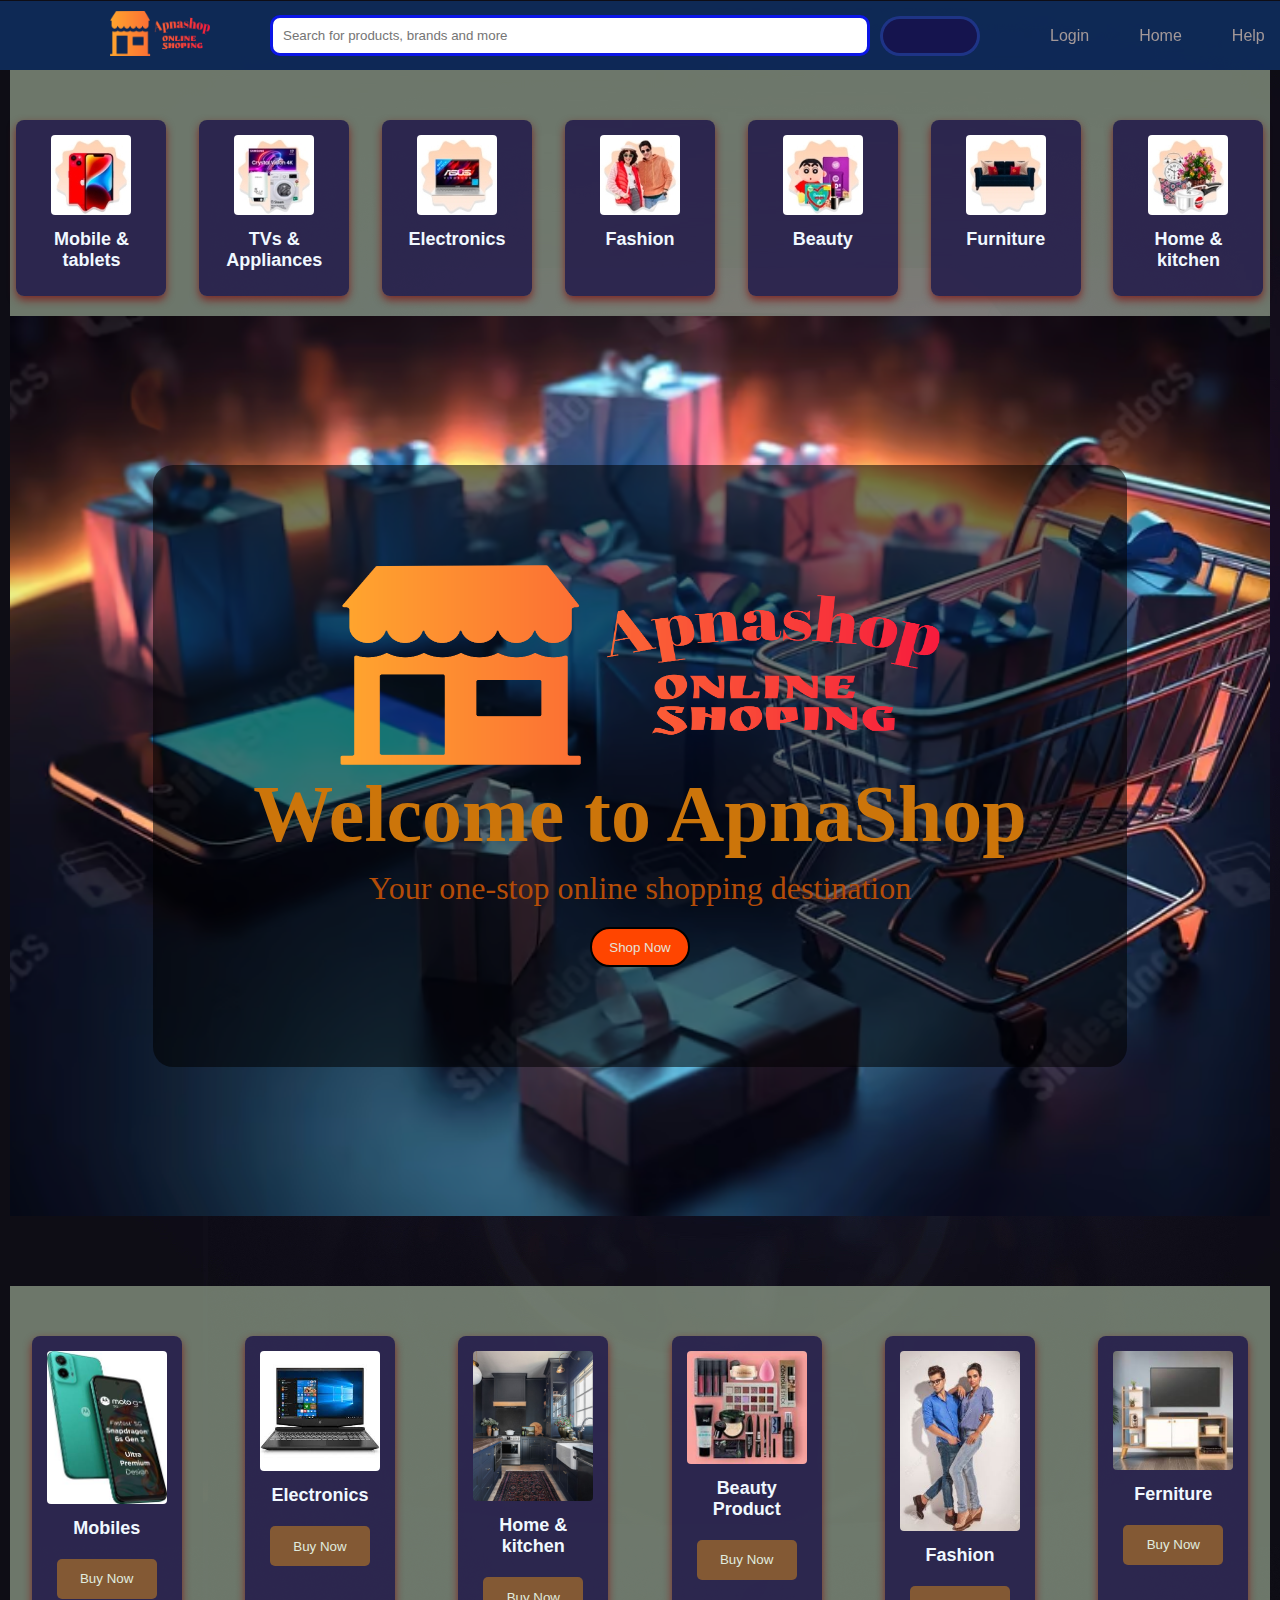
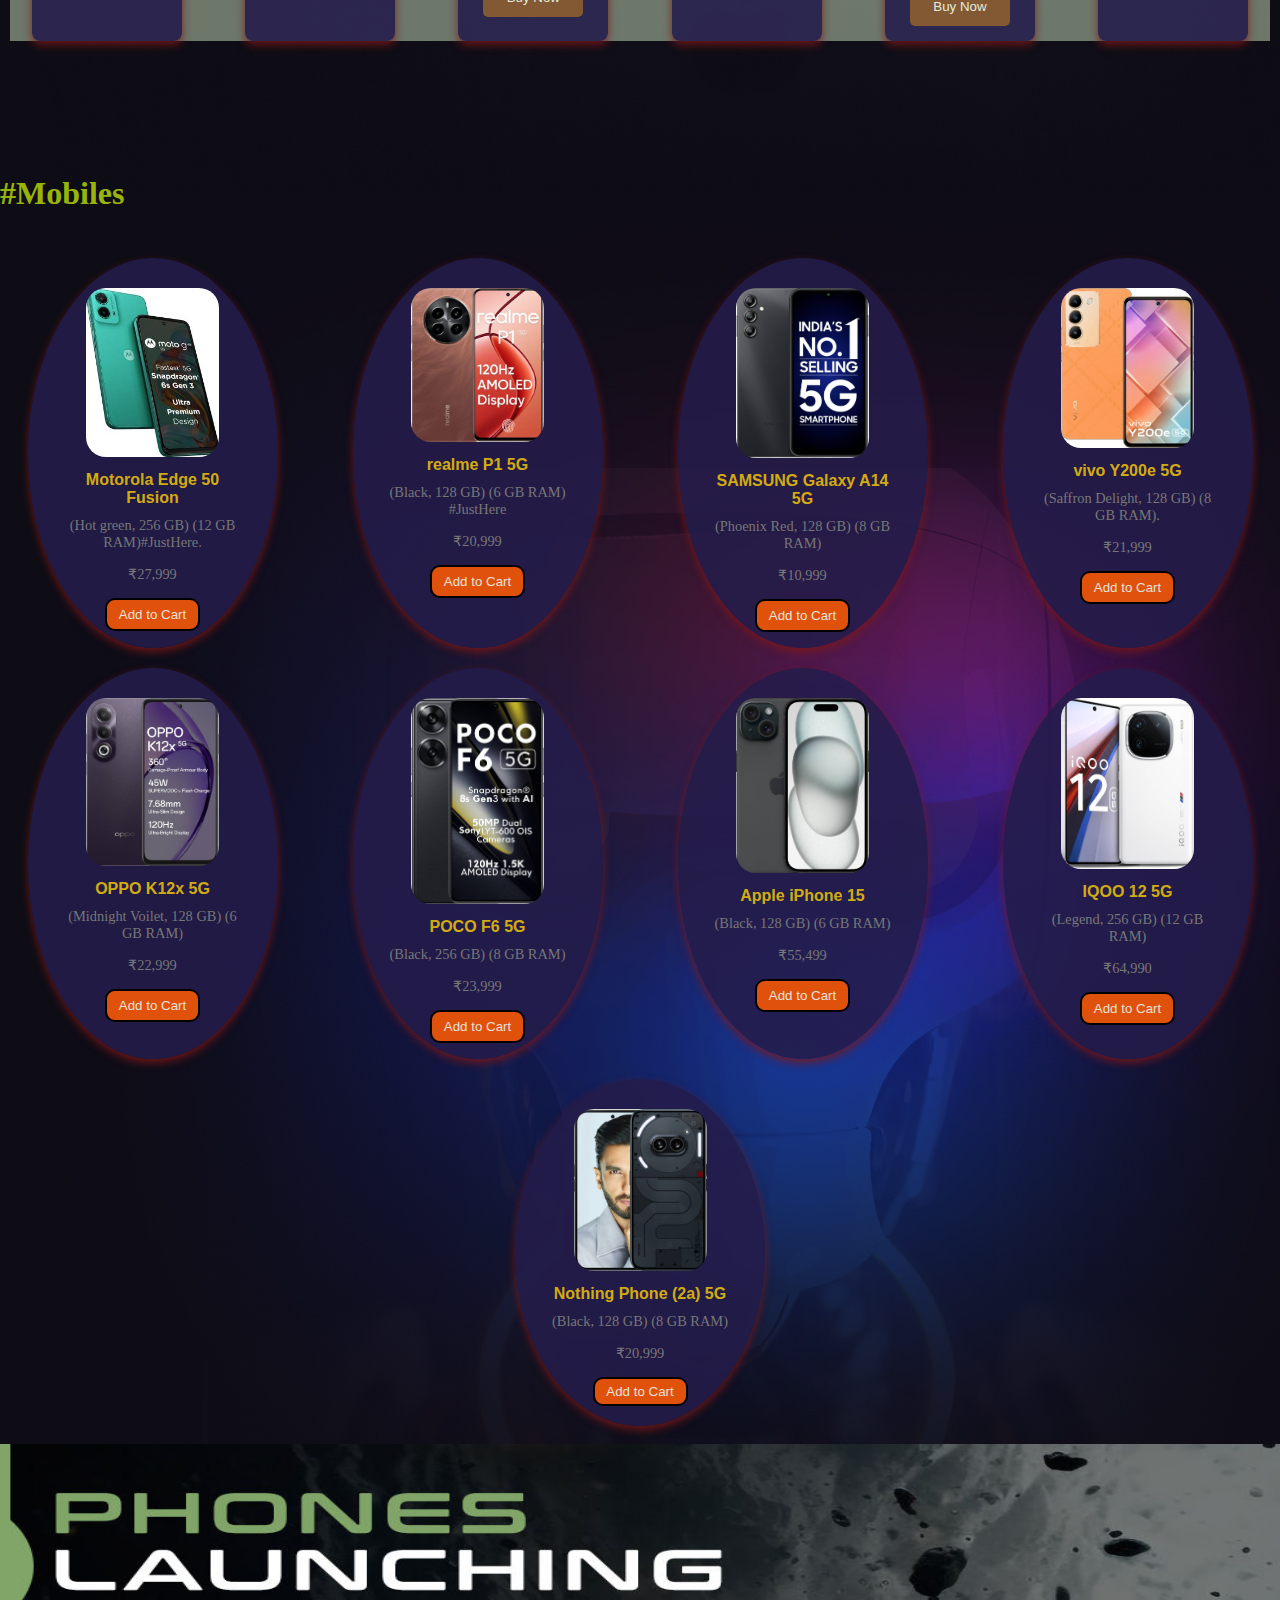
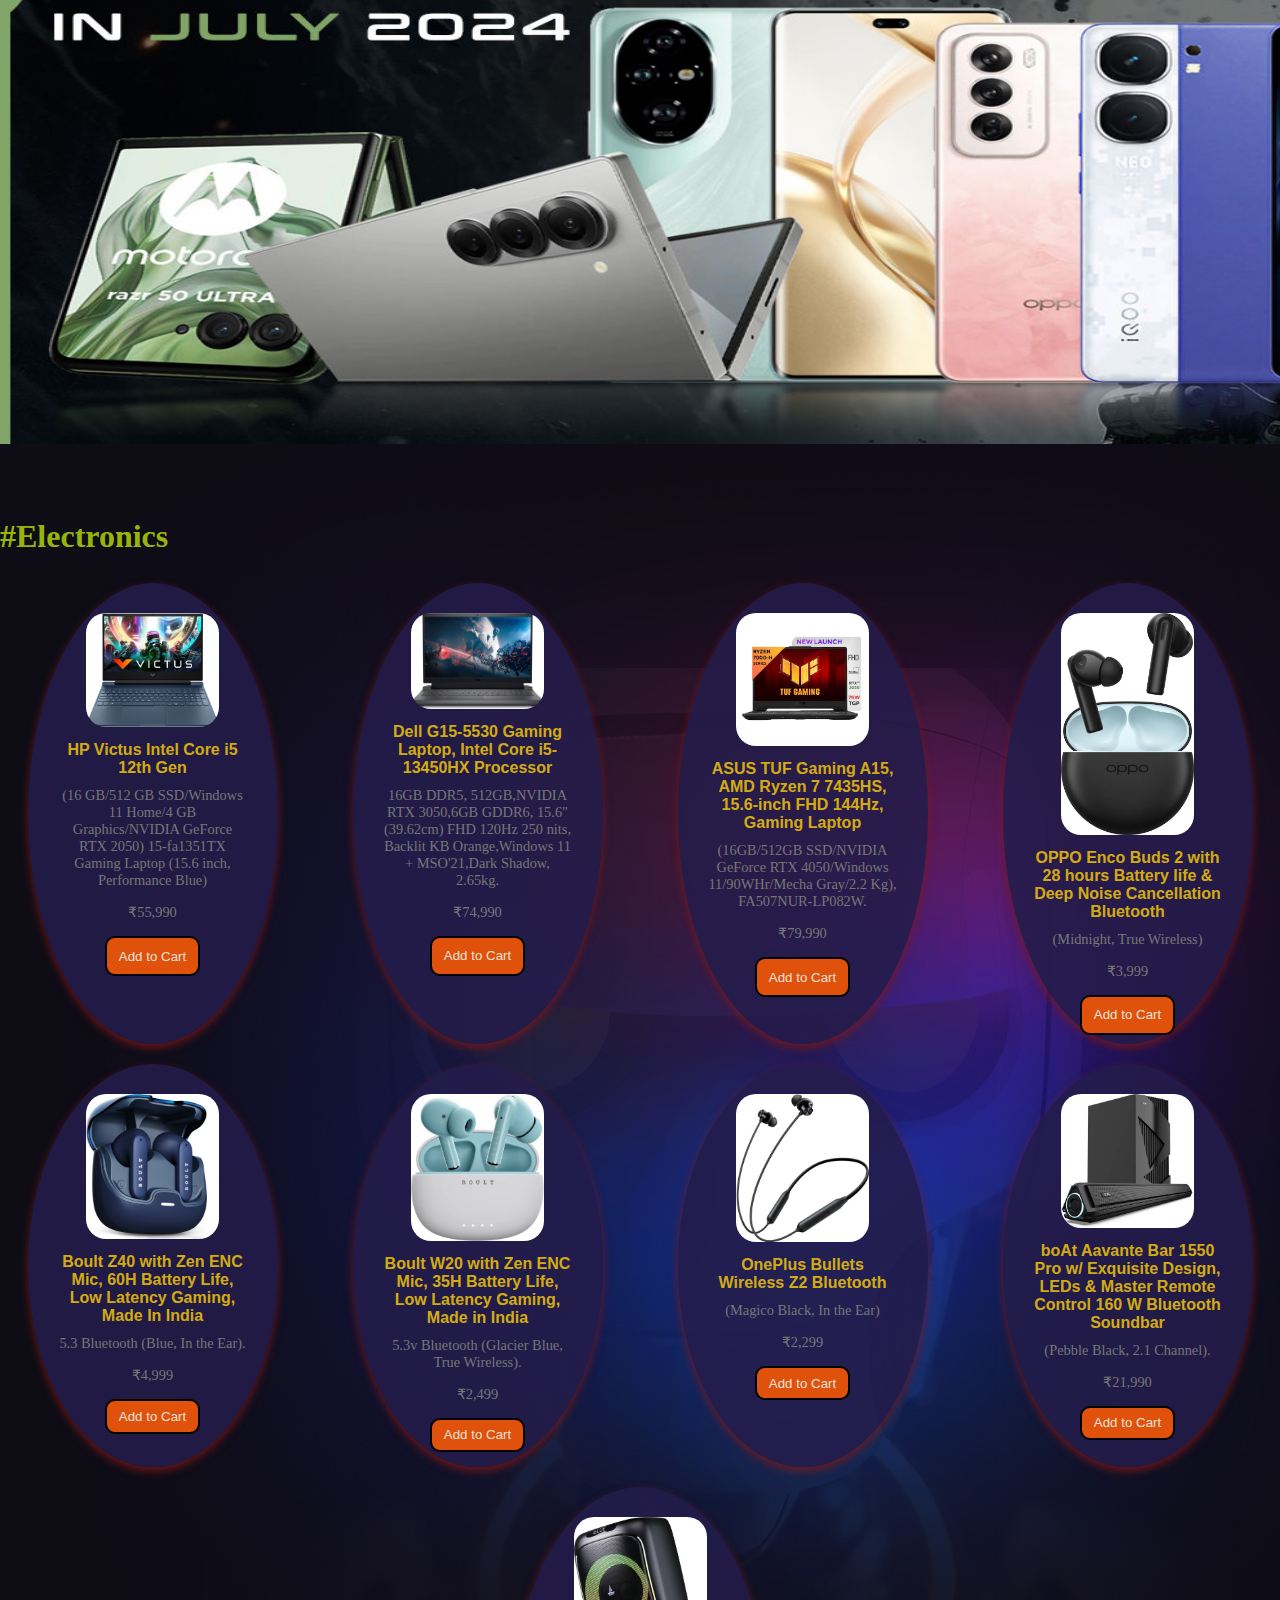
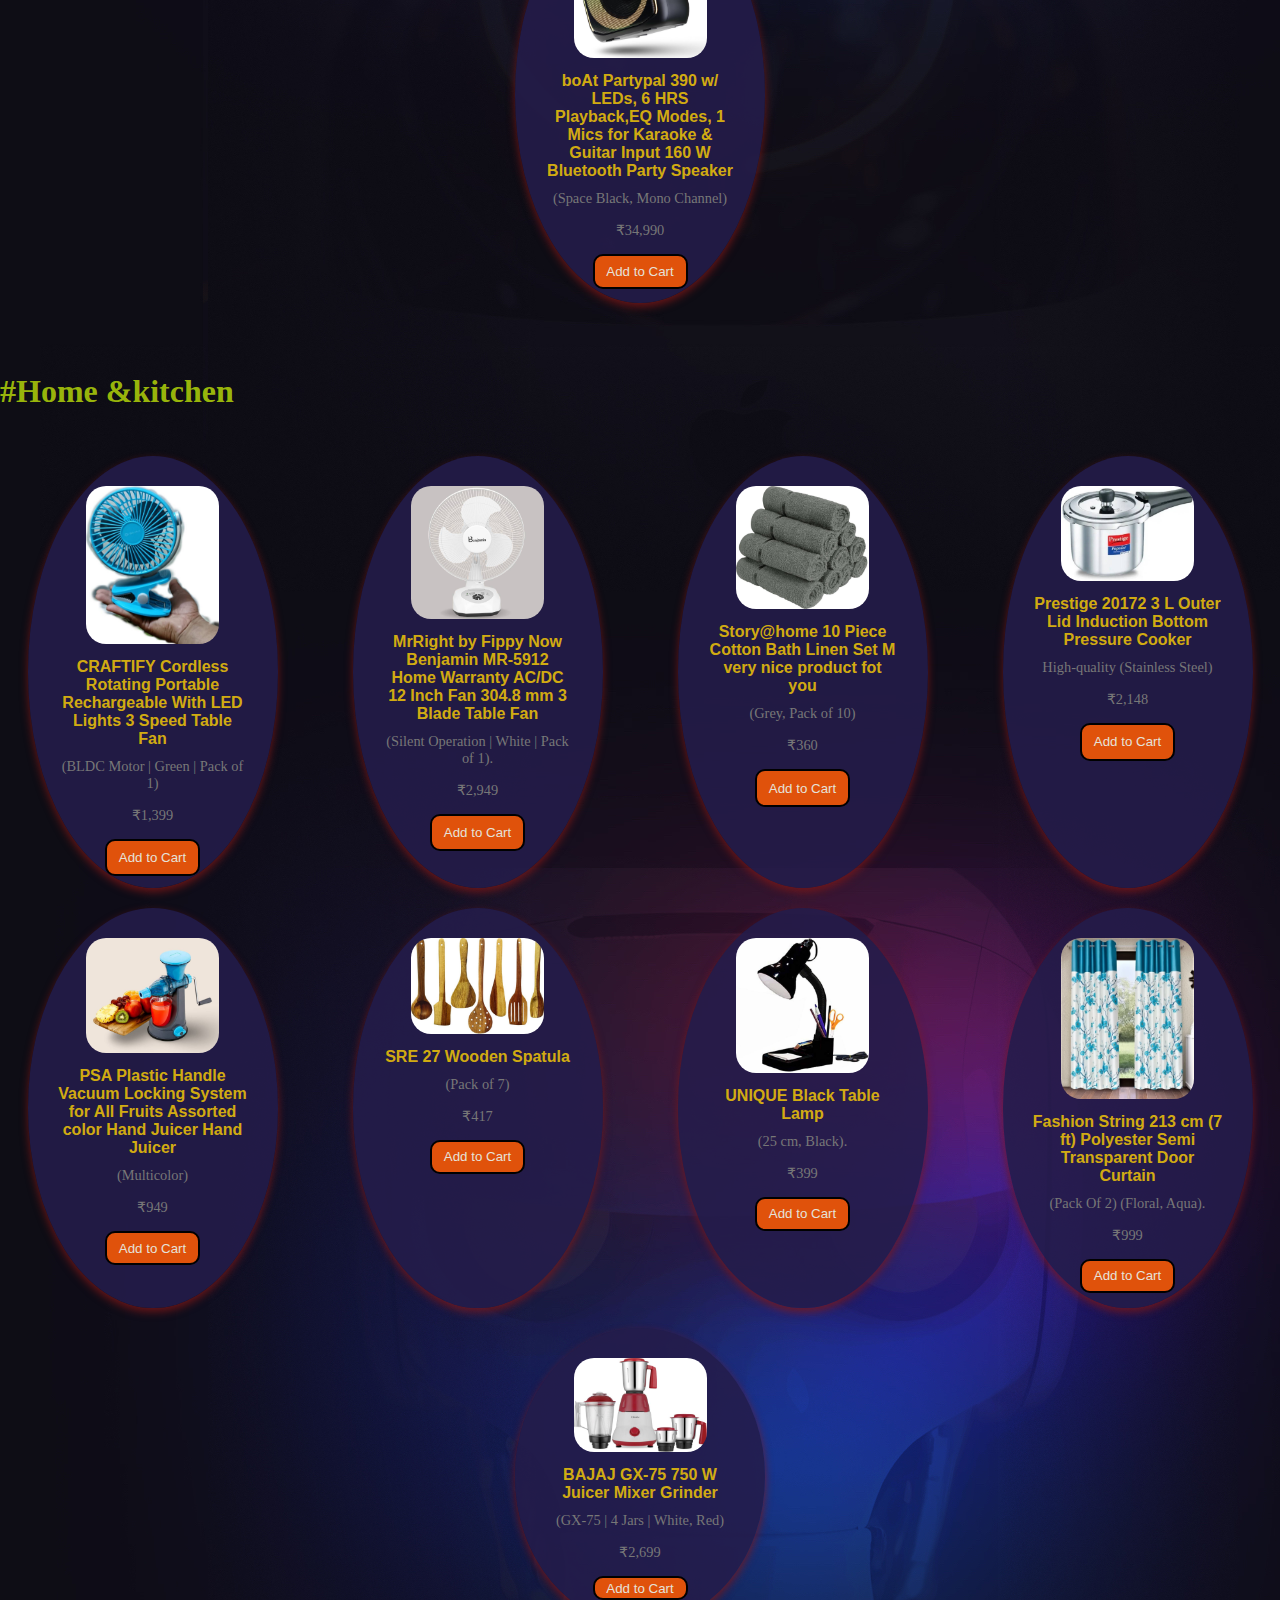
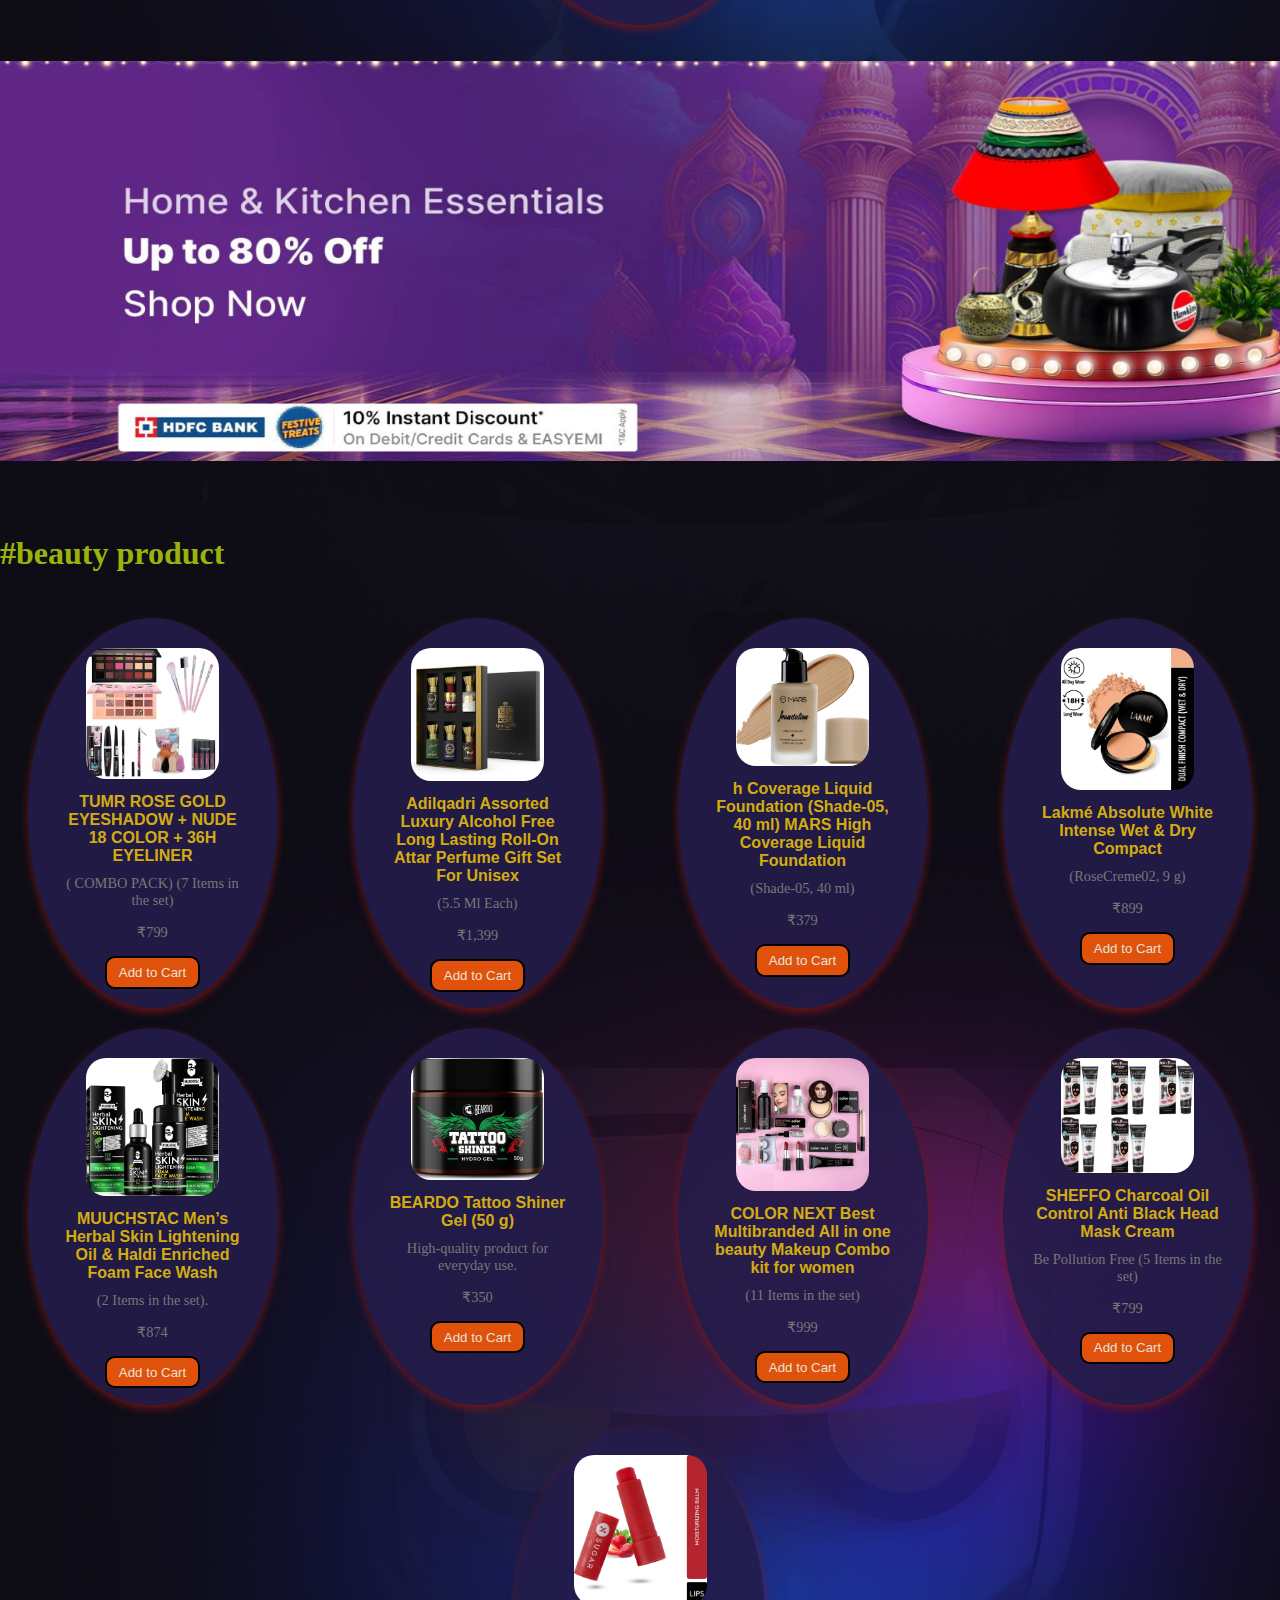
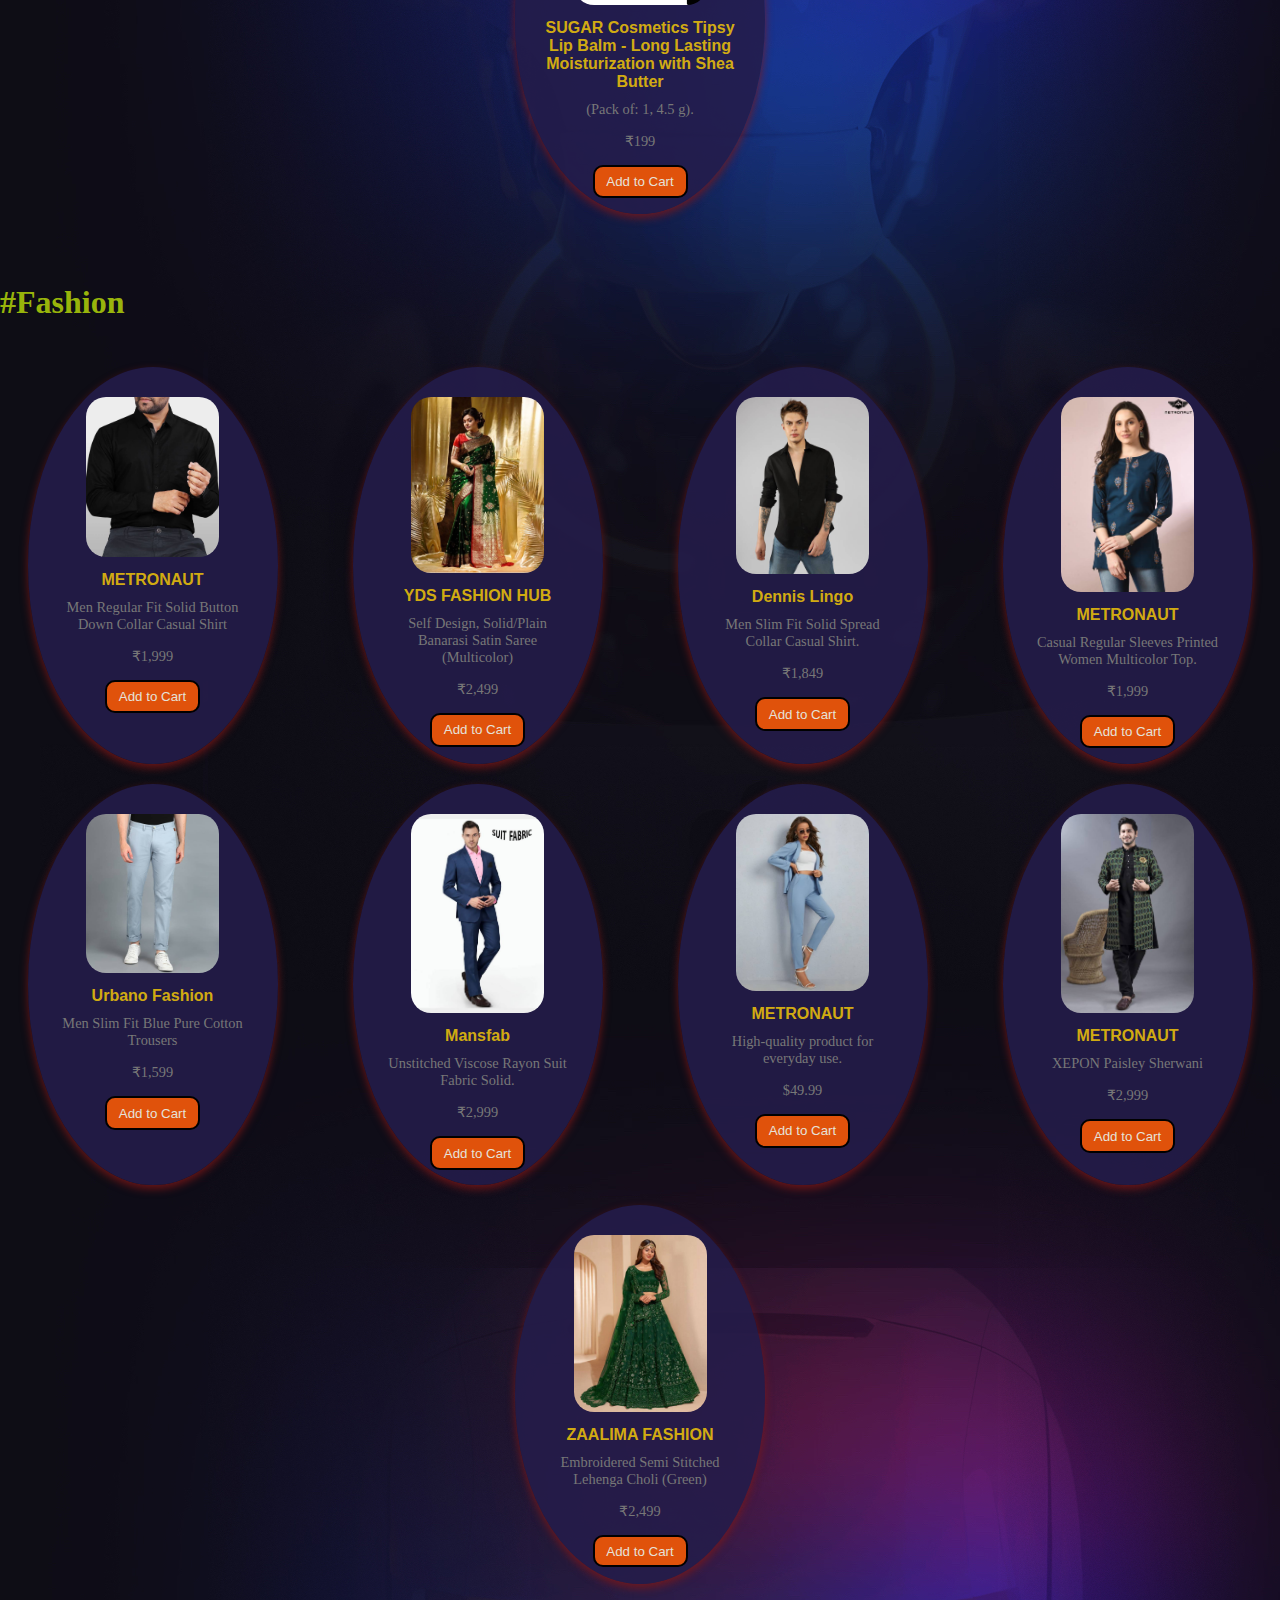
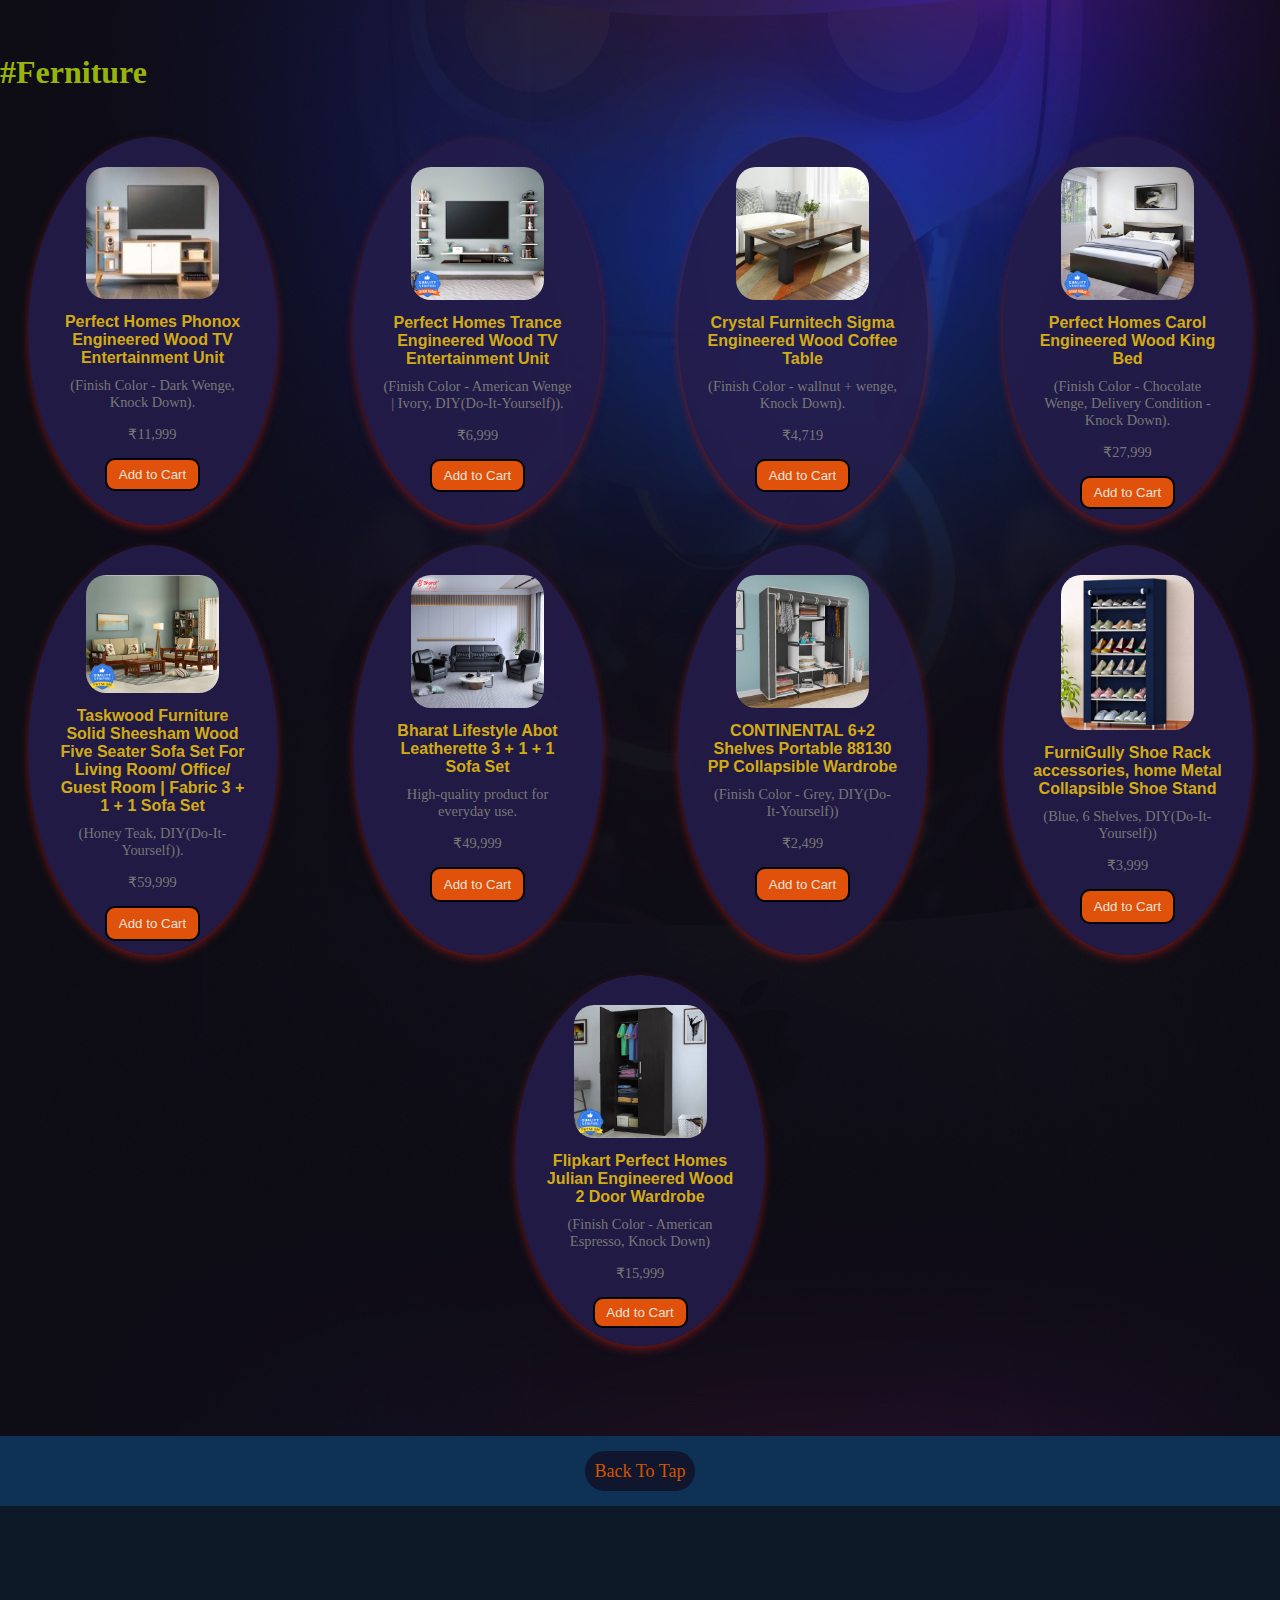
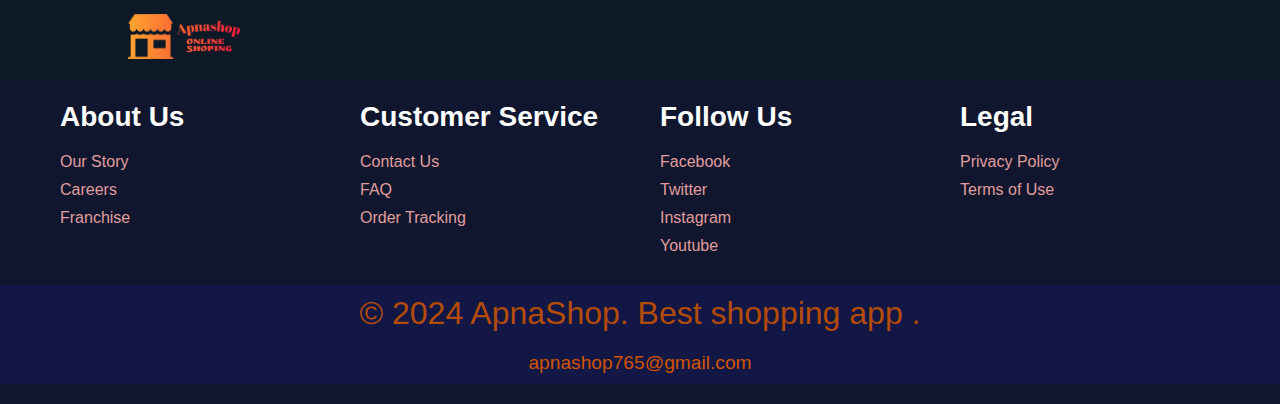
==== commit fdfea0b9: "Update index.html" ====
--- a/index.html
+++ b/index.html
@@ -39,7 +39,7 @@
                 <div class="nav-links">
                     <a href="login.html" class="login-btn"><i class="fa-solid fa-user"></i> Login</a>
                     <a href="home.html"><i class="fa-solid fa-house"></i> Home</a>
-                    <a href="help.html">Help</a>
+                    <a href="help.html"><i class="fa-solid fa-question"></i> Help</a>
                     <a href="#" class="cart-btn">
                         <span class="cart-icon">🛒</span> Cart
                     </a>
@@ -252,7 +252,7 @@
        </section>
        <br>
        <div class="lonch">
-           <img src="./Asseat/lonchmobile.jpg" alt=" advertise" height="400px" width="1500px">
+           <img src="./Asseat/lonchmobile.jpg" alt=" advertise" height="600" width="1550">
        </div>
            <!-- ELECTRONICS -->
         <Section>
@@ -679,7 +679,7 @@
             <br>
             <br><br>
             <div class="logo">
-                <a href="#"><img src="./Asseat/logo2.png" alt="ApnaShop" width="300px" ></a>
+                <a href="#"><img src="./Asseat/logo2.png" alt="ApnaShop"  ></a>
                 <br><br>
             </div>
     <footer class="footer">
@@ -729,4 +729,4 @@
 
 
 </body>
-</html>+</html>
--- a/style.css
+++ b/style.css
@@ -59,11 +59,12 @@
     outline: none;
 }
 .search-bar input:hover{
-    background-color: brown;
+    background-color: rgb(246, 237, 237);
     
 }
 
 .search-bar button {
+    margin-left: 10px;
     padding: 10px 30px;
     background-color: #180e4cc2;
     border: 3px solid rgba(32, 57, 140, 0.914);
@@ -105,6 +106,12 @@
     border-radius: 30%;
 }
 
+@media screen and (min-width:768px) {
+    .navbar{
+        display: flex;
+    }
+    
+}
 /* Cart Button */
 .cart-btn {
     display: flex;
@@ -414,4 +421,13 @@
 }
 .footer-bottom p{
     font-family:Impact, Haettenschweiler, 'Arial Narrow Bold', sans-serif;
-}+}
+.footer-bottom a{
+    text-decoration: none;
+    font-size:1.2rem;
+    color: #d35400;
+}
+
+.footer-bottom a:hover{
+    color: aliceblue;
+}
